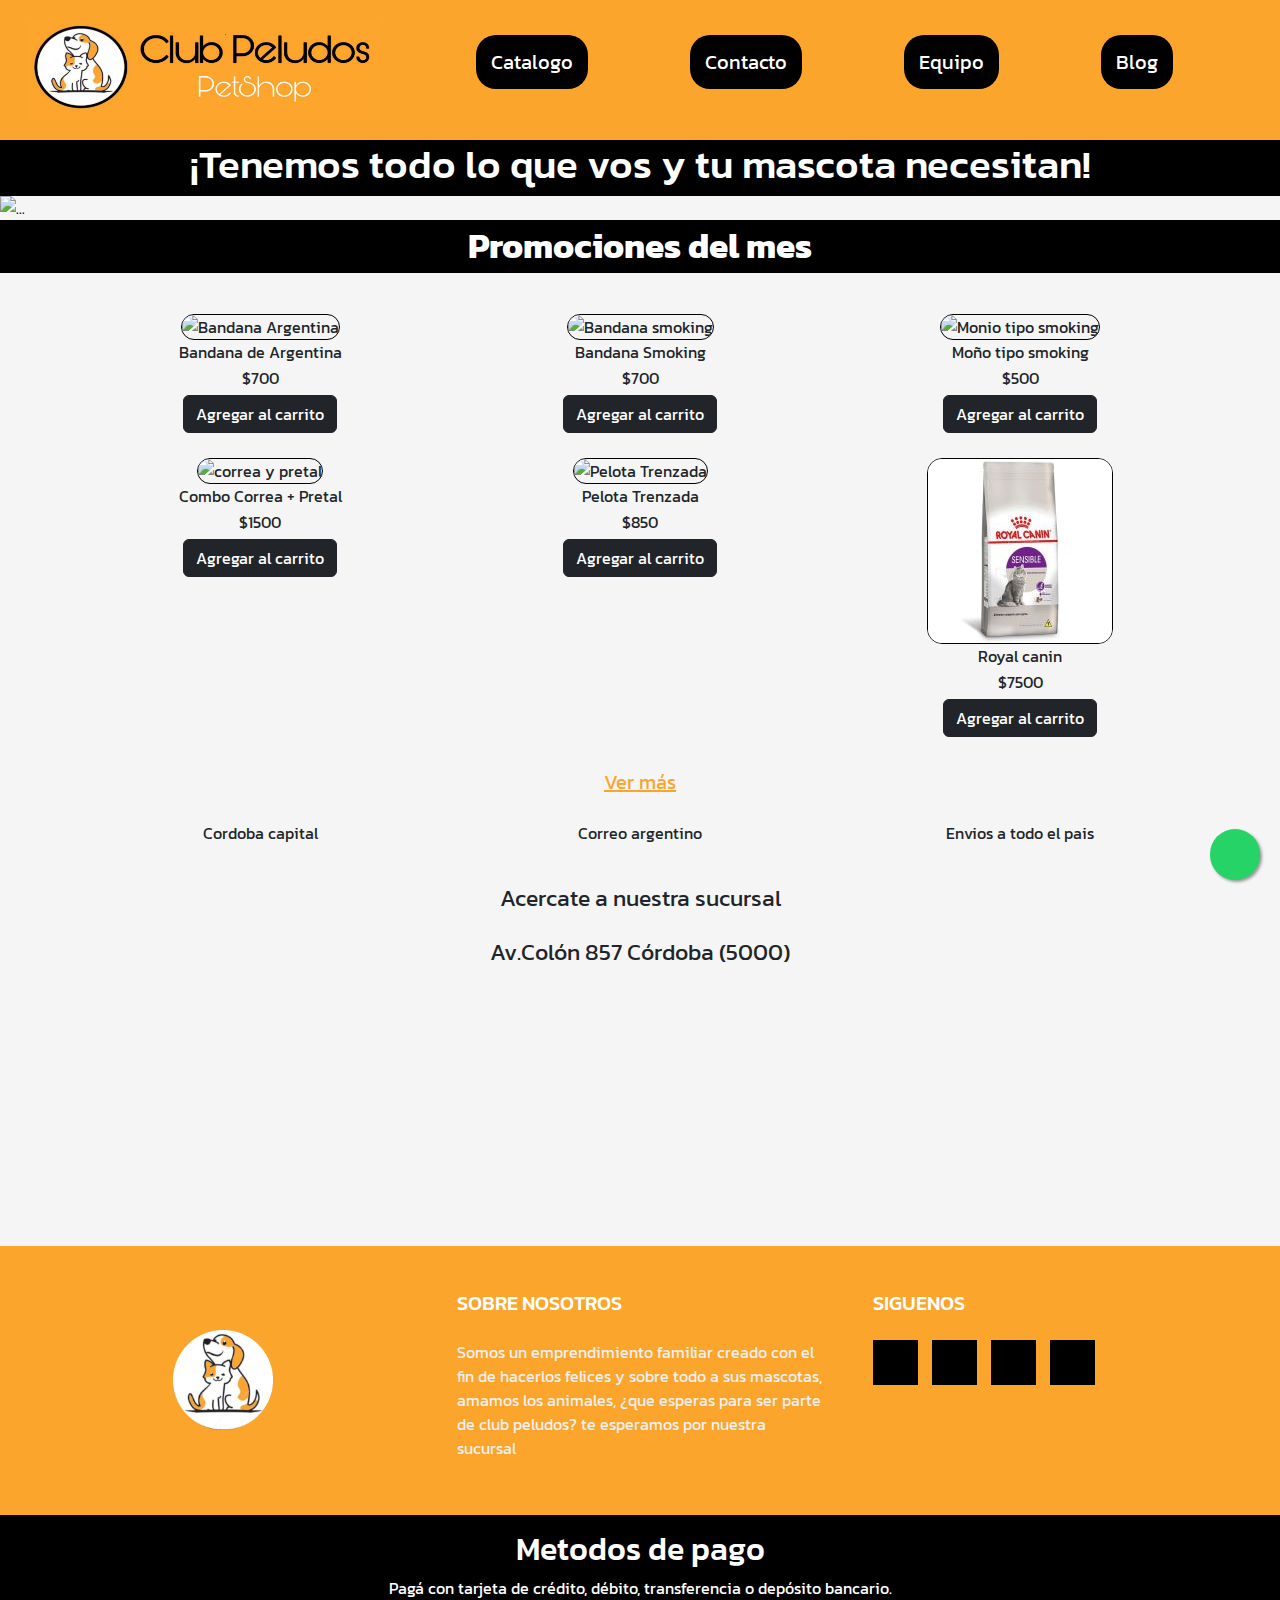
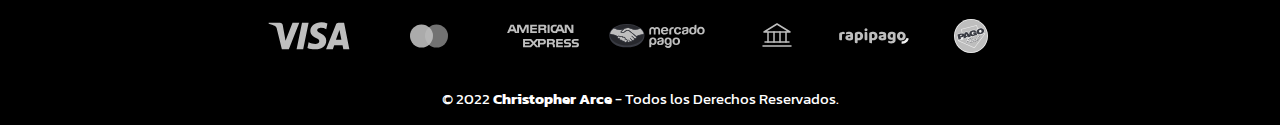
==== index.html @ fea06737 "se modificaron caracteristicas en del blog especificamente fotos blog y se alinearon h3 p y fotos" ====
<!DOCTYPE html>
<html lang="en">

<head>
    <meta charset="UTF-8">
    <meta http-equiv="X-UA-Compatible" content="IE=edge">
    <meta name="viewport" content="width=device-width, initial-scale=1.0">
    <title>ClubPeludos</title>
    <link rel="shortcut icon" href="../imagenes/clubpeludosmini.png">
    <link rel="preconnect" href="https://fonts.googleapis.com">
    <link rel="preconnect" href="https://fonts.gstatic.com" crossorigin>
    <link href="https://fonts.googleapis.com/css2?family=Bebas+Neue&family=Kanit&display=swap" rel="stylesheet">
    <!--boostrap css-->
    <link href="https://cdn.jsdelivr.net/npm/bootstrap@5.2.2/dist/css/bootstrap.min.css" rel="stylesheet"
        integrity="sha38-Zenh87qX5JnK2Jl0vWa8Ck2rdkQ2Bzep5IDxbcnCeuOxjzrPF/et3URy9Bv1WTRi" crossorigin="anonymous">
    <!--boostrap js-->
    <script src="https://cdn.jsdelivr.net/npm/bootstrap@5.2.2/dist/js/bootstrap.bundle.min.js"
        integrity="sha38-OERcA2EqjJCMA+/3y+gxIOqMEjwtxJY7qPCqsdltbNJuaOe923+mo//f6V8Qbsw3"
        crossorigin="anonymous"></script>
    <script src="https://kit.fontawesome.com/eb496ab1a0.js" crossorigin="anonymous"></script>
    <!-- <link rel="stylesheet" href="./bootstrap-5.2.2-dist/css/style.css"> -->
    <!-- <link rel="stylesheet" href="./proyecto/css/styles.css"> -->
    <link rel="stylesheet" href="./sass/main.css">
</head>

<body>
    <section class="contenedor-gral">
        <header id="header">
            <div class="header-logo">
                <img src="./imagenes/ClubPeludosLogo.jpg" width='350px' height="100px" alt="portada">
            </div>
            <nav class="header-menu">
                <ul>
                    <li><a href="./proyecto/catalogo.html">Catalogo</a></li>
                    <li><a href="./proyecto/contacto.html">Contacto</a></li>
                    <li><a href="./proyecto/equipo.html">Equipo</a></li>
                    <li><a href="./proyecto/blog.html">Blog</a></li>
                </ul>
            </nav>

        </header>
        <div class="h-index">
        <h1 class="h1-header ">¡Tenemos todo lo que vos y tu mascota necesitan!</h1>
        </div>
        <div id="carouselExampleSlidesOnly" class="carousel slide" data-bs-ride="carousel">
            <div class="carousel-inner">
                <div class="carousel-item active">
                    <img src="./imagenes/portada 1 actualizada.jpg" class="d-block w-100" alt="...">
                </div>
                <div class="carousel-item">
                    <img src="./imagenes/PORTADA 3 .jpg" class="d-block w-100" alt="...">
                </div>
                <div class="carousel-item">
                    <img src="./imagenes/ultima imagen.jpg" class="d-block w-100" alt="...">
                </div>
            </div>
        </div>
        <div class="p-index">
        <p class="parrafo-index">Promociones del mes</p>
        </div>
        <div class="galeria">
            <div class="container text-center">
                <div class="row">
                    <div class="col-md-4">
                        <img src="./imagenes/BandanaArgentina.jpg" alt="Bandana Argentina">
                        <p class="nombreProducto">Bandana de Argentina</p>
                        <span>
                            <p class="precio">$700</p>
                        </span>
                        <Agregar al carrito class="btn btn-dark" type="submit">Agregar al carrito</Agregar al carrito>
                    </div>
                    <div class="col-md-4">
                        <img src="./imagenes/BandanaSmoking.jpg" alt="Bandana smoking">
                        <p class="nombreProducto">Bandana Smoking</p>
                        <span>
                            <p class="precio">$700</p>
                        </span>
                        <Agregar al carrito class="btn btn-dark" type="submit">Agregar al carrito</Agregar al carrito>
                    </div>
                    <div class="col-md-4">
                        <img src="./imagenes/monioBlanco.jpg" alt="Monio tipo smoking">
                        <p class="nombreProducto">Moño tipo smoking </p>
                        <span>
                            <p class="precio">$500</p>
                        </span>
                        <Agregar al carrito class="btn btn-dark" type="submit">Agregar al carrito</Agregar al carrito>
                    </div>
                </div>
            </div>
            <div class="container text-center">
                <div class="row">
                    <div class="col-md-4">
                        <img src="./imagenes/CorreaPretal.jpg" alt="correa y pretal">
                        <p class="nombreProducto">Combo Correa + Pretal</p>
                        <span>
                            <p class="precio">$1500</p>
                        </span>
                        <Agregar al carrito class="btn btn-dark" type="submit">Agregar al carrito</Agregar al carrito>
                    </div>
                    <div class="col-md-4">
                        <img src="./imagenes/PelotaTrenzada.JPG" alt="Pelota Trenzada">
                        <p class="nombreProducto">Pelota Trenzada</p>
                        <span>
                            <p class="precio">$850
                                
                            </p>
                        </span>
                        <Agregar al carrito class="btn btn-dark" type="submit">Agregar al carrito</Agregar al carrito>
                    </div>
                    <div class="col-md-4">
                        <img src="./imagenes/royalGato.jpg" alt="comida gato">
                        <p class="nombreProducto">Royal canin</p>
                        <span>
                            <p class="precio">$7500</p>
                        </span>
                        <Agregar al carrito class="btn btn-dark" type="submit">Agregar al carrito</Agregar al carrito>
                    </div>
                </div>
            </div>
        </div>
        <div class="ver-mas">
            <a href="#">Ver más</a>
        </div>
        <div class="galeria2">
            <div class="container text-center">
                <div class="row">
                    <div class="col-md-4">
                        <img src="./imagenes/ubicacion.png" alt="" width="30%">
                        <p>Cordoba capital</p>
                    </div>
                    <div class="col-md-4">
                        <img src="./imagenes/camioncito.png" alt="" width="30%">
                        <p>Correo argentino</p>
                    </div>
                    <div class="col-md-4">
                        <img src="./imagenes/cajitas.png" alt="" width="30%">
                        <p>Envios a todo el pais</p>
                    </div>
                </div>
            </div>
        </div>
        <div class="direccionLocal">
            <p class="acercate">Acercate a nuestra sucursal </p>
        <p class="direccion">Av.Colón 857 Córdoba (5000)</p>    
        </div>
        
        <div class="iframe-h">
        <iframe
            src="https://www.google.com/maps/embed?pb=!1m18!1m12!1m3!1d305.1890326377!2d-6.1971886851588!3d-31.1002330308622!2m3!1f0!2f0!3f0!3m2!1i102!2i768!f13.1!3m3!1m2!1s0x932987e1bfb0b19%3A0x3953ce7c27af06!2sAv.%20Col%C3%B3n%20857%2C%20X5000%20C%C3%B3rdoba!5e0!3m2!1ses!2sar!v16671850521!5m2!1ses!2sar"
            width="300" height="250" style="border:0;" allowfullscreen="" loading="lazy"
            referrerpolicy="no-referrer-when-downgrade">
        </iframe>
        </div>
        <link rel="stylesheet" href="https://maxcdn.bootstrapcdn.com/font-awesome/.5.0/css/font-awesome.min.css">
        <a href="https://api.whatsapp.com/send?phone=543516744281&text=Hola%21%20Quisiera%20m%C3%A1s%20informaci%C3%B3n%20sobre%20sus%20productos."
            class="whatsapp" target="_blank">
            <i class="fa fa-whatsapp mi-whatsapp"></i>
        </a>
        <footer class="pie-pagina">
            <div class="grupo-1">
                <div class="box">
                    <figure>
                        <a href="#">
                            <img src="./imagenes/clubpeludosmini.png" alt="Logo de Club Peludos">
                        </a>
                    </figure>
                </div>
                <div class="box">
                    <h2>SOBRE NOSOTROS</h2>
                    <p>Somos un emprendimiento familiar creado con el fin de hacerlos felices y sobre todo a sus
                        mascotas, amamos los animales, ¿que esperas para ser parte de club peludos? te esperamos por
                        nuestra sucursal</p>
                </div>
                <div class="box">
                    <h2>SIGUENOS</h2>
                    <div class="red-social">
                        <a href="#" class="fa fa-facebook"></a>
                        <a href="https://www.instagram.com/clubpeludospetshop/" class="fa fa-instagram"
                            target="_blank"></a>
                        <a href="#" class="fa fa-twitter"></a>
                        <a href="#" class="fa fa-youtube"></a>
                    </div>
                </div>
            </div>
            <div class="grupo-2">
                <div class="box">
                </div>
                <div class="box">
                    <h2>Metodos de pago</h2>
                </div>
                <div class="box">
                    <p>Pagá con tarjeta de crédito, débito, transferencia o depósito bancario.</p>
                    <div class="red-social">
                        <img src="imagenes/visa.svg" alt="visa">
                        <img src="imagenes/master.svg" alt="master">
                        <img src="imagenes/american.svg" alt='american'>
                        <img src="imagenes/MercadoPago.svg" alt="MercadoPago">
                        <img src="imagenes/bank.svg" alt="bank">
                        <img src="imagenes/Rapipago.svg" alt="rapiPago">
                        <img src="imagenes/PagoFacil.svg" alt="pagoFacil">
                    </div>
                </div>
            </div>
            <div class="grupo-2">
                <small>&copy; 2022 <b>Christopher Arce</b> - Todos los Derechos Reservados.</small>
            </div>
        </footer>
    </section>
    <script src="https://cdn.jsdelivr.net/npm/bootstrap@5.2.2/dist/js/bootstrap.bundle.min.js"
        integrity="sha38-OERcA2EqjJCMA+/3y+gxIOqMEjwtxJY7qPCqsdltbNJuaOe923+mo//f6V8Qbsw3"
        crossorigin="anonymous"></script>
</body>

</html>
---- proyecto/css/styles.css ----
* {
  margin: 0;
  padding: 0;
  box-sizing: border-box;
}

body {
  background-color: whitesmoke;
  font-family: 'Kanit', sans-serif;
}

#header {
  width: 100%;
  background-color: rgba(251, 165, 45, 1);
  padding: 10px;
  display: flex;
  justify-content: space-between;
  align-items: center;
  height: 140px;
}

#header .header-logo {
  color: wheat;
  padding: 10px 20px;
  width: 100%;
  height: auto;
}

#header .header-menu ul {
  display: flex;
  list-style: none;
}

#header .header-menu ul li a {
  text-decoration: none;
  margin: 2px 5px;
  margin-right: 120px;
  background-color: black;
  color: white;
  padding: 12px 15px;
  border-radius: 20px;
  font-size: 20px;
}

#header .header-menu ul li a:hover {
  background-color: orange;
  color: black;
}

.contenedor-gral {
  background-color: whitesmoke;
}

.h1-header {
  font-size: 45px;
  text-align: center;
  background-color: black;
  color: white;
  height: 70px;
  margin-top: 0px;
}

.h2-index {
  text-align: center;
  font-weight: bold;
  background-color: black;
  color: white;
  height: 51px;
  font-size: 30px;
  margin-top: 50px;
}

.parrafo-index {
  color: white;
  font-size: 31px;
  text-align: center;
  font-weight: bold;
  background-color: black;
}

.direccion {
  text-align: center;
  font-weight: bold;
  font-size: 23px;
  margin-top: 20px;
}

.titulo-fotos {
  width: 220px;
  margin-left: 50px;
  height: 280px;
  border: solid 2px black;
  border-radius: 5px;
  background-color: white;
}

h4 {
  color: black;
  font-size: 16px;
  font-weight: bold;
  margin: -30px;
  margin-top: -7px;
  text-align: center;
  padding: auto;
}

.ver-mas {
  text-align: center;
  margin-top: 30px;
  font-size: 20px;
}

.ver-mas a {
  color: rgba(251, 165, 45, 1);
}

h5 {
  margin-top: 15px;
  font-size: 20px;
  background-color: black;
  color: white;
  height: 35px;
}

.parrafo-footer {
  margin-top: 15px;
  font-size: 20px;
}

.produ1 {
  margin: -5px;
}

.galeria img {
  border: 1px solid black;
  border-radius: 15px;
  margin-top: 5px;
}

.descripcion {
  text-align: center;
}

.comedor-auto {
  margin-bottom: 18px;
}

.producto-bandeja {
  width: 200px;
  height: 200px;
}

iframe {
  width: 20%;
  height: auto;
  margin-left: 535px;
  align-items: center;
  margin-top: 20px;
}

.whatsapp {
  position: fixed;
  width: 50px;
  height: 51px;
  bottom: 20px;
  right: 20px;
  background-color: #25d366;
  color: #FFF;
  border-radius: 50px;
  text-align: center;
  font-size: 25px;
  box-shadow: 2px 2px 3px #999;
  z-index: 100;
}

.whatsapp:hover {
  text-decoration: none;
  color: #25d366;
  background-color: #fff;
}

.mi-whatsapp {
  margin-top: 14px;
}

.pie-pagina {
  width: 100%;
  background-color: rgba(251, 165, 45, 1);
}

.pie-pagina .grupo-1 {
  width: 100%;
  max-width: 1200px;
  margin: auto;
  display: grid;
  grid-template-columns: repeat(3, 1fr);
  grid-gap: 50px;
  padding: 45px 0px;
}

.pie-pagina .grupo-1 .box figure {
  width: 100%;
  height: 100%;
  display: flex;
  justify-content: center;
  align-items: center;
}

.pie-pagina .grupo-1 .box figure img {
  width: 100px;
}

.pie-pagina .grupo-1 .box h2 {
  color: #FFF;
  margin-bottom: 25px;
  font-size: 20px;
}

.pie-pagina .grupo-1 .box p {
  color: #efefef;
  margin-bottom: 10px;
}

.pie-pagina .grupo-1 .red-social a {
  display: inline-block;
  text-decoration: none;
  width: 45px;
  height: 45px;
  line-height: 45px;
  color: #fff;
  margin-right: 10px;
  background-color: black;
  text-align: center;
  transition: all 300ms ease;
}

.pie-pagina .grupo-1 .red-social a:hover {
  color: blueviolet;
}

.pie-pagina .grupo-2 {
  background-color: black;
  padding: 15px 10px;
  text-align: center;
  color: #fff;
}

.pie-pagina .grupo-2 small {
  font-size: 15px;
}

@media screen and (max-width:800px) {
  .pie-pagina .grupo-1 {
    width: 90%;
    grid-template-columns: repeat(1, 1fr);
    grid-gap: 30px;
    padding: 35px 0px;
  }
}

/*contacto css*/


.titulo-principal__header {
  font-size: 40px;
  text-align: center;
  color: white;
  margin-bottom: 10px;
}

.texto-secundario {
  font-size: 25px;
  text-align: center;
  margin-left: 55px;
  margin-bottom: 5px;
  text-align: center;
}

h1.animate__animated .animate__backInDown {
  font-size: 45px;
}

label {
  margin-left: 100px;
  text-align: center;
}

.numero-telefono {
  margin-left: 15px;
}

.dudas-contacto {
  margin-left: 25px;
}

.form label {
  font-size: 20px;
  font-family: 'Lucida Sans', 'Lucida Sans Regular', 'Lucida Grande', 'Lucida Sans Unicode', Geneva, Verdana, sans-serif;
  font-weight: bold;
  display: block;
  margin-bottom: .3rem;
}

.form input[type="submit"] {
  border-radius: 3px;
  background-color: black;
  padding: 0.1;
  color: rgba(255, 255, 255, 1);
  font-weight: bold;
  cursor: pointer;
  width: 120px;
  font-size: 20px;
  margin-left: 620px;
}

.form input:not([type="submit"]) {
  background-color: transparent;
  padding: .5rem;
  border-radius: 5px;
  border: 1px solid black;
  margin-bottom: 1rem;
  color: black;
  font-size: 20px;
  width: 220px;
  margin-left: 570px;

}

.dudasFormu .DudasForm {
  transition: 3s;
}

.dudasFormu .DudasForm:focus {
  width: 220px;
  height: 110px;
  width: 260px;
}

.nombreContacto {
  margin-left: 0px;
}

/*responsive de contacto mobile*/
@media (max-width:479px) {
  .texto-secundario{
    text-align: center;
    margin: 0 auto;
  }
}

@media (max-width:479px) {
  .titulo-principal__header {
    font-size: 25px;
    height: 28px;
  }
}

/*Css de catalogo*/
#header .header-menu2 ul {
  display: flex;
  list-style: none;
}

#header .header-menu2 ul li a {
  text-decoration: none;
  margin: 1px 5px;
  margin-right: 100px;
  background-color: black;
  color: white;
  padding: 12px 15px;
  border-radius: 20px;
  font-size: 20px;
}

#header .header-menu2 ul li a:hover {
  background-color: orange;
  color: black;
}

.textoCatalogo {
  font-family: 'Lucida Sans', 'Lucida Sans Regular', 'Lucida Grande', 'Lucida Sans Unicode', Geneva, Verdana, sans-serif;
  text-align: center;
  font-size: 35px;
  display: block;
  background-color: black;
  margin-bottom: 10px;
}

table,
th,
td {
  border: 1px solid black;
  border-collapse: collapse;
  margin-left: 355px;
}

table {
  width: 50%;
}

td {
  font-family: 'Lucida Sans', 'Lucida Sans Regular', 'Lucida Grande', 'Lucida Sans Unicode', Geneva, Verdana, sans-serif
}

th,
td {
  font-size: 20px;
  padding: 10px;
}

th {
  background-color: rgba(251, 165, 45, 1);
  text-align: center;
}

.bozal {
  width: 150px;
}

.pretal {
  width: 150px;
}

.hueso {
  width: 150px;
}

.pelota {
  width: 150px;
}

.juguetenudo {
  width: 150px;
}

.transportadora {
  width: 150px;
}

.comedor {
  width: 150px;
}

.comedor-automatico {
  width: 150px;
}

.bandeja {
  width: 150px;
}

.cepillogato {
  width: 150px;
}

.Shampoo {
  width: 150px;
}

.collar {
  width: 150px;
}

.pechera {
  width: 150px;
}

.mochila {
  width: 100px;
  margin-left: 25px;
}

.alimento {
  width: 150px;
}

.alimento1 {
  width: 150px;
}

.alimento2 {
  width: 130px;
}

.footerCatalogo {
  font-size: 10px;
  text-align: center;
}

/*Css de blog*/
#header .header-menu3 ul {
  display: flex;
  list-style: none;
}

#header .header-menu3 ul li a {
  text-decoration: none;
  margin: 1px 5px;
  margin-right: 100px;
  background-color: black;
  color: white;
  padding: 12px 15px;
  border-radius: 20px;
  font-size: 20px;
}

#header .header-menu3 ul li a:hover {
  background-color: orange;
  color: black;
}

h1 {
  text-align: center;
  font-size: 45px;
  background-color: black;
  color: white;
  height: 55px;
}

#galeriaBlog {
  display: grid;
  grid-template-columns: repeat(2, 1fr);
  gap: 100px;
  width: 850px;
  margin-left: 300px;
  margin-top: 40px;
}

#galeriaBlog img {
  width: 250px;
  height: 300px;
}

.fotos-blog {
  border: 2px solid black;
  border-radius: 20px;
  background-color: white;
}

.pirotecnia {
  margin-left: 55px;
}

.adaptacion {
  margin-left: 55px;
}

.viaje {
  margin-left: 55px;
}

.ansiedad {
  margin-left: 55px;
}

.bozal {
  margin-left: 40px;
}

.bozal-text {
  text-align: center;
}

.leer-mas {
  color: darkblue;
  text-align: center;
}

/*Css de equipo*/
#header .header-menu4 ul {
  display: flex;
  list-style: none;
}

#header .header-menu4 ul li a {
  text-decoration: none;
  margin: 1px 5px;
  margin-right: 100px;
  background-color: black;
  color: white;
  padding: 12px 15px;
  border-radius: 20px;
  font-size: 20px;
}

#header .header-menu4 ul li a:hover {
  background-color: orange;
  color: black;
}

.Equipo .logo__headerEquipo {
  text-align: center;
}

.titulo-equipo {
  font-size: 40px;
  text-align: center;
  color: white;
  margin-bottom: 20px;
}

.texto-equipo {
  text-align: center;
}

label {
  margin-left: 1px;
  text-align: center;
}

label {
  display: inline;
  margin-bottom: 0.5rem;
  margin-top: 1rem;
}

.form input:not([type="submit"]) {
  background-color: transparent;
  padding: 0.5rem;
  border-radius: 5px;
  border: 1px solid black;
  margin-bottom: 1rem;
  color: rgba(251, 165, 45, 1);
  font-size: 20px;
  width: 250px;
  margin-left: 560px;
}

.form input[type="submit"] {
  border-radius: 5px;
  background-color: black;
  padding: 1rem 2rem;
  color: rgba(255, 255, 255, 1);
  font-weight: bold;
  cursor: pointer;
  font-size: 20px;
  width: 125px;
  margin-left: 630px;
  margin-bottom: 10px;
}

.form label {
  font-size: 30px;
  font-family: 'Lucida Sans', 'Lucida Sans Regular', 'Lucida Grande', 'Lucida Sans Unicode', Geneva, Verdana, sans-serif;
  font-weight: bold;
  display: block;
  margin-bottom: .3rem;
  text-align: center;
}

.form {
  margin-top: 2rem;
}

.content p {
  text-align: center;
}

.content h1 {
  text-align: center;
}

input:not(.email-index) {
  display: block;
  border: none;
  width: 100%;
  font-size: 25px;
  text-align: center;
}

.regalo {
  background-color: green;
  color: white;
}

.ahorra {
  background-color: red;
  color: black;
}

/* RESPONSIVE MOBILE*/

@media (max-width:479px) {
  .contenedor-gral {
    width: 100%;
    height: auto;
  }
}

@media (max-width:479px) {
  #header {
    flex-direction: column;
    height: 50%;
  }
}

@media (max-width:479px) {
  .header-logo img {
    width: 10px;
  }
}

@media (max-width:479px) {
  #header .header-logo img {
    width: 100%;
    height: auto;
  }
}

@media (max-width:479px) {
  #header .header-menu ul li a {
    padding: 1px 10px;
    margin-right: 5px;
    font-size: 15px;
    margin-left: -2px;
  }
}
@media (min-width:856px) and (max-width:1220px) {
  #header .header-menu ul li a{
    text-decoration: none;
    margin: 2px 5px;
    background-color: black;
    color: white;
    padding: 12px 15px;
    border-radius: 20px;
    font-size: 20px;
  } 
}
@media (min-width:768px) and (max-width:856px) {
  #header .header-menu ul li a{
    text-decoration: none;
    margin: 2px 5px;
    background-color: black;
    color: white;
    padding: 12px 5px;
    border-radius: 20px;
    font-size: 20px;
  } 
}
@media (max-width:479px) {
  .h1-header {
    font-size: 17px;
    text-align: left;
    height: 39px;
    text-align: center;
  }
}

@media (max-width:479px) {
  .parrafo-index {
    font-size: 15px;
  }
}

@media (max-width:479px) {
  .galeria {
    width: 100%;
    display: grid;
    grid-template-columns: repeat(2, 1fr);
    gap: 1px;
    margin-top: 19px;
    align-items: flex;
    margin: 0 auto;
    background-color: whitesmoke;
  }
}

@media (max-width:479px) {
  .galeria2 {
    width: 100%;
    height: auto;
    display: none;

  }
}

@media (max-width:479px) {
  .galeria img {
    margin: 1px;
    align-items: center;
    border: 1px solid black;
    border-radius: 15px;

  }
}

@media (max-width:479px) {
  .galeria img {
    width: 150px;
    align-items: center;
  }
}

@media (max-width:369px) {
  .galeria img {
    margin: 1px;
    align-items: center;
    border: 1px solid black;
    border-radius: 15px;
  }
}

@media (max-width:369px) {
  .galeria img {
    width: 150px;
    align-items: center;
  }
}

.precio {
  color: black;
  background-color: yellow;
  width: 52px;
  margin: auto;
  margin-top: -18px;
}

@media (max-width:479px) {
  .btn-dark {
    width: 107px;
    height: 29px;
    margin-bottom: 6px;
    font-size: 10px;
  }
}


@media (max-width:479px) {
  .titulo-fotos {
    width: 100%;
    height: 150px;
    margin: auto;
    margin-bottom: 15px;
  }
}

@media (max-width:479px) {
  .info-foto {
    margin: 0 auto;
  }
}

@media (max-width:479px) {
  #galeria2 {
    display: grid;
    grid-template-columns: repeat(3, 1fr);
    margin-left: 30px;
    align-items: center;
  }
}

@media (max-width:479px) {
  .descripcion {
    font-size: 10px;
  }
}

@media (max-width:479px) {
  .precio-producto {
    margin-left: 5px;
    font-size: 12px;
    text-align: center;
    margin-top: -15px;
    display: block;
  }
}

@media (max-width:479px) {
  .produ {
    display: block;
    margin-top: -5px;
  }
}

@media (max-width:479px) {
  .produ1 {
    display: block;
  }
}

@media (max-width:479px) {
  .regalo {
    font-size: 10px;
  }
}

@media (max-width:479px) {
  .ahorra {
    font-size: 10px;
  }
}

@media (max-width:479px) {
  h4 {
    font-size: 12px;
    margin-top: -15px;
  }
}

@media (max-width:479px) {
  .produ2 {
    margin-top: -25px;
  }
}

@media (max-width:479px) {
  iframe {
    display: none;
  }
}

@media (max-width:479px) {
  .ig {
    margin-left: 205px;
  }
}

@media (max-width:479px) {
  .direccion {
    font-size: 15px;
    text-align: center;
  }
}

@media (max-width:479px) {
  .h2-index {
    font-size: 15px;
    height: 25px;
    background-color: transparent;
    color: black;
    text-align: center;
  }
}


@media (max-width:479px) {
  .input-index {
    background-color: transparent;
    text-align: center;
  }
}

@media (max-width:479px) and (min-width:320px) {
  .input-index {
    font-size: 15px;
    height: 20px;
    text-align: center;
  }
}

@media (max-width:479px) {
  .parrafo-footer {
    font-size: 10px;
    text-align: center;
  }
}

@media (max-width:479px) {
  footer {
    font-size: 10px;
    text-align: center;
  }
}

@media (max-width:479px) {
  footer img {
    width: 50%;
  }
}

@media (max-width:479px) {
  .fb {
    margin-top: 69px;
  }
}

@media (max-width:479px) {
  .ig {
    margin-top: 69px;
  }
}

@media (max-width:479px) {
  .titulo-fotos {
    margin-top: 15px;
    border: solid 2px black;
  }
}

@media (max-width:430px) {
  .h2-index {
    font-size: 15px;
    height: 25px;
  }
}

@media(max-width:400px) and (min-width:320px) {

  .parrafo-footer,
  .input-index,
  .footer-nombre {
    margin-left: 100px;
  }
}

@media(max-width:479px) and (min-width:320px) {
  label {
    display: none;
  }
}

@media(max-width:400px) {
  h5 {
    font-size: 10px;
    display: flex;
    text-align: center;
  }
}

@media(max-width:400px) {
  .input-index {
    margin-bottom: 55px;
    margin-right: 25px;
  }
}

@media (max-width:363px) {
  input {
    align-items: center;
    margin-left: 5px;
  }
}

@media (max-width:363px) {

  h5,
  .parrafo-footer,
  .input-index,
  .footer-nombre {
    margin-left: 0px;
  }
}

@media (max-width:363px) {
  .ig {
    align-items: center;
    margin-left: 150px;
  }
}
@media(max-width:479px){
  footer img{
width: 150px;
  }
}

/*responsive de blog mobile*/
@media (max-width:479px) and (min-width:392px) {
  #header .header-menu3 ul li a {
    margin: 1px 1px;
    padding: 5px 6px;
    font-size: 15px;
  }
}

@media (max-width:391px) {
  #header .header-menu3 ul li a {
    margin: 1px 1px;
    padding: 5px 6px;
    font-size: 15px;
  }
}

@media (max-width:479px) {
  #galeriaBlog img {
    width: 100px;
    height: 100px;
    border-radius: 25px;
  }
}

@media (max-width:479px) {
  #galeriaBlog {
    display: grid;
    grid-template-columns: repeat(2, 1fr);
    width: 439px;
    height: auto;
    gap: 1px;
    margin: 12px auto;
    width: 100%;
  }
}

@media (max-width:479px) and (min-width:392px) {
  .fotos-blog {
    width: 199px;
    height: 390px;
  }
}

@media (max-width:419px) {
  .fotos-blog {
    width: 159px;
    height: 480px;
    margin-left: 5px;
  }
}

@media (max-width:419px) {
  #galeriaBlog img {
    width: 100px;
    height: 100px;
    border-radius: 25px;
    margin-left: 28px;
  }
}

@media (max-width:419px) {
  #galeriaBlog {
    gap: 30px;
  }
}

@media (max-width:370px) {
  p {
    font-size: 16px;
  }
}

@media (max-width:370px) {
  #galeriaBlog {
    gap: 0;
  }
}

@media (max-width:370px) {
  .fotos-blog {
    margin-left: 10px;
  }
}

@media (max-width:419px) {
  #galeriaBlog {
    margin-top: 10px;
    margin-bottom: 15px;
  }
}

@media (max-width:479px) {
  h1 {
    font-size: 22px;
    height: 25px;
  }
}

/*Responsive para tablet index*/
@media (min-width: 479px) and (max-width: 768px) {
  .contenedor-gral {
    width: 768px;
    height: auto;
  }
}

@media (min-width: 479px) and (max-width: 768px) {
  #header {
    flex-direction: column;
    height: 50%;
  }
}

@media (min-width: 479px) and (max-width: 768px) {
  .header-logo img {
    width: 100%;
  }
}

@media (min-width: 479px) and (max-width: 768px) {
  #header .header-logo img {
    width: 100%;
    height: auto;
  }
}

@media (min-width: 479px) and (max-width: 768px) {
  #header .header-menu ul li a {
    padding: 1px 20px;
    margin-right: 45px;
    font-size: 25px;
    margin-left: -2px;
  }
}

@media (min-width: 479px) and (max-width: 768px) {
  .h1-header {
    font-size: 30px;
    text-align: left;
    height: 38px;
    text-align: center;
  }
}

@media (min-width: 479px) and (max-width: 768px) {
  .parrafo-index {
    font-size: 25px;
  }
}

@media (min-width: 479px) and (max-width: 768px) {
  #galeria {
    width: 50%;
    display: grid;
    grid-template-columns: repeat(3, 1fr);
    gap: 80px;
    margin-top: 19px;
    align-items: center;
    margin-left: 25px;
  }
}

@media (min-width: 479px) and (max-width: 768px) {
  #galeria img {
    margin: 18px;
    align-items: center;
    width: 100px;
    margin-left: 35px;
  }
}

@media (min-width: 479px) and (max-width: 768px) {
  #galeria img {
    width: 80px;
    margin-top: -2px;
    align-items: center;

  }
}

@media (min-width: 479px) and (max-width: 768px) {
  .titulo-fotos {
    width: 180px;
    height: 250px;
    margin-left: 40px;
    margin: 0 auto;
  }
}

@media (min-width: 479px) and (max-width: 768px) {
  #galeria2 img {
    width: 70px;
  }
}

@media (min-width: 479px) and (max-width: 768px) {
  .info-foto {
    margin: 0 auto;
  }
}

@media (min-width: 479px) and (max-width: 768px) {
  #galeria2 {
    display: grid;
    grid-template-columns: repeat(3, 1fr);
    align-items: center;
    margin: 0 auto;
  }
}

@media (min-width: 479px) and (max-width: 768px) {
  .descripcion {
    font-size: 15px;
  }
}

@media (min-width: 479px) and (max-width: 768px) {
  .precio-producto {
    margin-left: 5px;
    font-size: 25px;
    text-align: center;
    margin-top: -15px;
    display: block;
  }
}

@media (min-width: 479px) and (max-width: 768px) {
  .produ {
    display: block;
    margin-top: -5px;
  }
}

@media (min-width: 479px) and (max-width: 768px) {
  .produ1 {
    display: block;
  }
}

@media (min-width: 479px) and (max-width: 768px) {
  .regalo {
    font-size: 20px;
  }
}

@media (min-width: 479px) and (max-width: 768px) {
  .ahorra {
    font-size: 20px;
  }
}

@media (min-width: 479px) and (max-width: 768px) {
  h4 {
    font-size: 17px;
    margin-top: -15px;
  }
}

@media (min-width: 479px) and (max-width: 768px) {
  .produ2 {
    margin-top: -25px;
  }
}


@media (min-width: 479px) and (max-width: 768px) {
  .ig {
    margin-left: 325px;
  }
}

@media (min-width: 479px) and (max-width: 768px) {
  .direccion {
    font-size: 19px;
    text-align: center;
  }
}

@media (min-width: 479px) and (max-width: 768px) {
  .h2-index {
    font-size: 25px;
    height: 100%;
    background-color: transparent;
    color: black;
    text-align: center;
    margin: 2 auto;
  }
}

@media (min-width: 479px) and (max-width: 768px) {
  h5 {
    font-size: 22px;
    height: 20px;
    background-color: transparent;
    color: black;
    text-align: center;
    margin-left: 00px;
  }
}

@media (min-width: 479px) and (max-width: 768px) {
  .input-index {
    font-size: 19px;
    height: 20px;
    background-color: transparent;
  }
}

@media (min-width: 479px) and (max-width: 768px) {
  .parrafo-footer {
    font-size: 10px;
    text-align: center;
  }
}

@media (min-width: 479px) and (max-width: 768px) {
  footer {
    font-size: 10px;
    text-align: center;
  }
}

@media (min-width: 479px) and (max-width: 768px) {
  p.footer-nombre {
    font-size: 15px;
  }
}

@media (min-width: 479px) and (max-width: 768px) {
  footer img {
    width: 20%;
  }
}
@media (max-width: 479px) {
  footer img {
    width: 15%;
  }
}

@media (min-width: 479px) and (max-width: 768px) {
  .titulo-fotos {
    margin-top: 15px;
    border: solid 2px black;
  }
}

@media (min-width: 479px) and (max-width: 768px) {
  iframe {
    margin-left: 300px;
  }
}

/*responsive tablet de blog*/
@media (min-width: 479px) and (max-width: 768px) {
  #header .header-menu3 ul li a {
    margin: 1px 15px;
    padding: 5px 6px;
    font-size: 25px;
  }
}

@media (min-width: 479px) and (max-width: 768px) {
  #galeriaBlog img {
    width: 100px;
    height: 100px;
  }
}

@media (min-width: 479px) and (max-width: 768px) {
  #galeriaBlog {
    display: grid;
    grid-template-columns: repeat(2, 1fr);
    width: 439px;
    gap: 100px;
    margin: 12px auto;
  }
}

@media (min-width: 479px) and (max-width: 768px) {
  .fotos-blog {
    width: 210px;
    height: 390px;
  }
}

@media (min-width: 479px) and (max-width: 768px) {
  h1 {
    font-size: 22px;
    height: 22px;
  }
}

/*responsive de contacto y equipo*/
@media (max-width:479px) {
  #header .header-menu4 ul li a {
    text-decoration: none;
    margin: 1px 5px;
    margin-right: 5px;
    background-color: black;
    color: white;
    padding: 1px 1px;
    border-radius: 8px;
    font-size: 20px;
  }
}

@media (max-width:395px) {
  #header .header-menu4 ul li a {
    text-decoration: none;
    margin: 0 auto;
    background-color: black;
    color: white;
    padding: 5px 15px;
    border-radius: 8px;
    font-size: 13px;
  }
}
@media (max-width:353px) {
  #header .header-menu4 ul li a {
    text-decoration: none;
    margin: 0 auto;
    background-color: black;
    color: white;
    padding: 5px 10px;
    border-radius: 8px;
    font-size: 12px;
  }
}
@media (max-width:301px) {
  #header .header-menu4 ul li a {
    text-decoration: none;
    margin: 0 auto;
    background-color: black;
    color: white;
    padding: 5px 10px;
    border-radius: 8px;
    font-size: 10px;
  }
}

@media (max-width:479px) {
  .form label {
    font-size: 20px;
  }
}

@media (max-width:479px) {
  .titulo-equipo {
    font-size: 20px;
  }
}

@media (max-width:304px) {
  .titulo-equipo {
    font-size: 15px;
  }
}

@media (max-width:228px) {
  .titulo-equipo {
    font-size: 12px;
    height: 12px;
  }
}

@media (max-width:479px) {
  .texto-equipo {
    font-size: 20px;
  }
}

@media (max-width:479px) {
  #header .logo__header img {
    width: 100%;
    height: auto;
  }
}

@media (max-width:479px) {
  .form input:not([type="submit"]) {
    margin: 0px auto;
    width: 175px;
    height: 35px;
    font-size: 10px;
    margin-bottom: 10px;
  }
}

@media (max-width:479px) {
  .form input[type="submit"] {
    margin: 0px auto;
    width: 102px;
    font-size: 10px;
    margin-bottom: 10px;
  }
}
/*Responsive mobile de catalogo*/
@media (max-width:479px){
  .textoCatalogo{
    height: auto;
  }
}
@media (max-width:479px){
  table{
 height: auto;
 margin: 0 auto;   
  }
}
@media (max-width:479px){
  th,td{
 font-size: 26px;
 padding: 0 ;
  }
}
@media (max-width:454px){
  th,td{
 font-size: 22px;
 padding: 0 ;
  }
}
@media (max-width:382px){
  th,td{
 font-size: 20px;
 padding: 0 ;
  }
}
@media (max-width:353px){
  th,td{
 font-size: 15px;
 padding: 0 ;
  }
}
@media (max-width:276px){
  td{
    font-size: 10px;
  }
}
@media (max-width:479px){
  .celdas{
width: 100%;
height: auto;   
  }
}
@media (max-width:479px){
  .celdas img{
    width: 52px;
  }
}
@media (max-width:276px){
  .celdas img{
    width: 40px;
  }
}
---- sass/main.css ----
* {
  margin: 0;
  padding: 0;
  box-sizing: border-box;
}

/*contacto css*/
.titulo-principal__header {
  font-size: 40px;
  text-align: center;
  color: white;
  margin-bottom: 10px;
}

.texto-secundario {
  font-size: 25px;
  text-align: center;
  margin-left: 55px;
  margin-bottom: 5px;
  text-align: center;
}

label {
  margin-left: 100px;
  text-align: center;
}

.numero-telefono {
  margin-left: 15px;
}

.dudas-contacto {
  margin-left: 25px;
}

.form label {
  font-size: 20px;
  font-family: "Lucida Sans", "Lucida Sans Regular", "Lucida Grande", "Lucida Sans Unicode", Geneva, Verdana, sans-serif;
  font-weight: bold;
  display: block;
  margin-bottom: 0.3rem;
}

.form input[type=submit] {
  border-radius: 3px;
  background-color: black;
  padding: 0.1;
  color: rgb(255, 255, 255);
  font-weight: bold;
  cursor: pointer;
  width: 120px;
  font-size: 20px;
  margin-left: 620px;
}

.form input:not([type=submit]) {
  background-color: transparent;
  padding: 0.5rem;
  border-radius: 5px;
  border: 1px solid black;
  margin-bottom: 1rem;
  color: black;
  font-size: 20px;
  width: 220px;
  margin-left: 570px;
}

.dudasFormu .DudasForm {
  transition: 3s;
}

.dudasFormu .DudasForm:focus {
  width: 220px;
  height: 110px;
  width: 260px;
}

.nombreContacto {
  margin-left: 0px;
}

#header .header-menu4 ul {
  display: flex;
  list-style: none;
}

#header .header-menu4 ul li a {
  text-decoration: none;
  margin: 1px 5px;
  margin-right: 100px;
  background-color: black;
  color: white;
  padding: 12px 15px;
  border-radius: 20px;
  font-size: 20px;
}

#header .header-menu4 ul li a:hover {
  background-color: orange;
  color: black;
}

.Equipo .logo__headerEquipo {
  text-align: center;
}

.h-equipo {
  display: flex;
  justify-content: center;
  font-size: 40px;
  text-align: center;
  color: white;
  margin-bottom: 20px;
}

.texto-equipo {
  text-align: center;
}

.formularioEquipo form input label {
  display: flex;
  justify-content: center;
}
.formularioEquipo form input label input:not([type=submit]) {
  background-color: transparent;
  padding: 0.5rem;
  border-radius: 5px;
  border: 1px solid black;
  margin-bottom: 1rem;
  color: rgb(251, 165, 45);
  font-size: 20px;
  width: 250px;
  margin-left: 560px;
}
.formularioEquipo form input label input[type=submit] {
  border-radius: 5px;
  background-color: black;
  padding: 1rem 2rem;
  color: rgb(255, 255, 255);
  font-weight: bold;
  cursor: pointer;
  font-size: 20px;
  width: 125px;
  margin-left: 630px;
  margin-bottom: 10px;
}
.formularioEquipo form input label label {
  font-size: 30px;
  font-family: "Lucida Sans", "Lucida Sans Regular", "Lucida Grande", "Lucida Sans Unicode", Geneva, Verdana, sans-serif;
  font-weight: bold;
  display: block;
  margin-bottom: 0.3rem;
  text-align: center;
}

label {
  margin-left: 1px;
}

.content p {
  text-align: center;
}

.content h1 {
  text-align: center;
}

input:not(.email-index) {
  display: block;
  border: none;
  width: 100%;
  font-size: 25px;
  text-align: center;
}

.regalo {
  background-color: green;
  color: white;
}

.ahorra {
  background-color: red;
  color: black;
}

#header .header-menu3 ul {
  display: flex;
  list-style: none;
}
#header .header-menu3 ul li a {
  text-decoration: none;
  margin: 1px 5px;
  margin-right: 100px;
  background-color: black;
  color: white;
  padding: 12px 15px;
  border-radius: 20px;
  font-size: 20px;
}
#header .header-menu3 ul li a:hover {
  background-color: orange;
  color: black;
}

h1 {
  text-align: center;
  background-color: black;
  color: white;
  height: auto;
}

#galeriaBlog {
  display: grid;
  grid-template-columns: repeat(2, auto);
  gap: 100px;
  width: 100%;
  margin-top: 40px;
}
#galeriaBlog img {
  width: 250px;
  height: 300px;
}
#galeriaBlog .fotos-blog {
  display: flex;
  flex-direction: column;
  align-items: center;
  border: 2px solid black;
  border-radius: 20px;
  background-color: white;
  margin-left: auto;
  margin-right: auto;
}
#galeriaBlog .fotos-blog h3 {
  text-align: center;
}
#galeriaBlog .fotos-blog p {
  text-align: center;
}
#galeriaBlog .fotos-blog .bozal-text {
  text-align: center;
}
#galeriaBlog .fotos-blog .leer-mas {
  color: darkblue;
  text-align: center;
}

/*Css de catalogo*/
#header .header-menu2 ul {
  display: flex;
  list-style: none;
}

#header .header-menu2 ul li a {
  text-decoration: none;
  margin: 1px 5px;
  margin-right: 100px;
  background-color: black;
  color: white;
  padding: 12px 15px;
  border-radius: 20px;
  font-size: 20px;
}
#header .header-menu2 ul li a:hover {
  background-color: orange;
  color: black;
}

.h-catalogo h1 {
  font-family: "Lucida Sans", "Lucida Sans Regular", "Lucida Grande", "Lucida Sans Unicode", Geneva, Verdana, sans-serif;
  text-align: center;
  font-size: 35px;
  display: flex;
  justify-content: center;
  background-color: black;
  margin-bottom: 10px;
}

table {
  width: 50%;
}

table,
th,
td {
  border: 1px solid black;
  border-collapse: collapse;
  margin: 0 auto;
}

.tablas table th td {
  display: flex;
  justify-content: center;
  margin: 0 auto;
}

td {
  font-family: "Lucida Sans", "Lucida Sans Regular", "Lucida Grande", "Lucida Sans Unicode", Geneva, Verdana, sans-serif;
}

th,
td {
  font-size: 20px;
  padding: 10px;
}

th {
  background-color: rgb(251, 165, 45);
  text-align: center;
}

.bozal {
  width: 150px;
}

.pretal {
  width: 150px;
}

.hueso {
  width: 150px;
}

.pelota {
  width: 150px;
}

.juguetenudo {
  width: 150px;
}

.transportadora {
  width: 150px;
}

.comedor {
  width: 150px;
}

.comedor-automatico {
  width: 150px;
}

.bandeja {
  width: 150px;
}

.cepillogato {
  width: 150px;
}

.Shampoo {
  width: 150px;
}

.collar {
  width: 150px;
}

.pechera {
  width: 150px;
}

.mochila {
  width: 100px;
  margin-left: 25px;
}

.alimento {
  width: 150px;
}

.alimento1 {
  width: 150px;
}

.alimento2 {
  width: 130px;
}

.footerCatalogo {
  font-size: 10px;
  text-align: center;
}

body {
  background-color: whitesmoke;
  font-family: "Kanit", sans-serif;
}

.contenedor-gral {
  background-color: whitesmoke;
}

#header {
  width: 100%;
  background-color: rgb(251, 165, 45);
  padding: 10px;
  display: flex;
  justify-content: space-between;
  align-items: center;
  height: 140px;
}
#header .header-logo {
  color: wheat;
  padding: 10px 20px;
  width: 100%;
  height: auto;
}
#header .header-menu ul {
  display: flex;
  list-style: none;
}
#header .header-menu ul li a {
  text-decoration: none;
  margin: 2px 5px;
  margin-right: 97px;
  background-color: black;
  color: white;
  padding: 12px 15px;
  border-radius: 20px;
  font-size: 20px;
}
#header .header-menu ul li a:hover {
  background-color: orange;
  color: black;
}

h1 {
  background-color: black;
}

.precio {
  margin-bottom: 5px;
  margin-top: 2px;
}

.h-index {
  display: flex;
  justify-content: center;
  font-size: 45px;
  background-color: black;
  color: white;
  height: auto;
  margin-top: 0px;
}

.p-index p {
  display: flex;
  justify-content: center;
  font-weight: bold;
  background-color: black;
  color: white;
  height: auto;
  font-size: 35px;
}

.galeria img {
  border: 1px solid black;
  border-radius: 15px;
  margin-top: 25px;
}

.titulo-fotos {
  width: 220px;
  margin-left: 50px;
  height: 280px;
  border: solid 2px black;
  border-radius: 5px;
  background-color: white;
}

.ver-mas {
  display: flex;
  justify-content: center;
  margin-top: 30px;
  font-size: 20px;
}
.ver-mas a {
  color: rgb(251, 165, 45);
}

.descripcion {
  text-align: center;
}

.produ1 {
  margin: -5px;
}

.nombreProducto {
  margin-bottom: 0;
}

.acercate h3 {
  display: flex;
  justify-content: center;
  font-size: 23px;
  margin-top: 20px;
}

.direccionLocal p {
  display: flex;
  justify-content: center;
  font-size: 23px;
  margin-top: 20px;
}

.iframe-h {
  display: flex;
  justify-content: center;
  width: 20%;
  height: auto;
  margin-top: 20px;
  margin: 0 auto;
  margin-bottom: 10px;
}

.pie-pagina {
  width: 100%;
  background-color: rgb(251, 165, 45);
}
.pie-pagina .grupo-1 {
  width: 100%;
  max-width: 1200px;
  margin: auto;
  display: grid;
  grid-template-columns: repeat(3, 1fr);
  grid-gap: 50px;
  padding: 45px 0px;
}
.pie-pagina .grupo-1 .box figure {
  width: 100%;
  height: 100%;
  display: flex;
  justify-content: center;
  align-items: center;
}
.pie-pagina .grupo-1 .box figure img {
  width: 100px;
}
.pie-pagina .grupo-1 .box h2 {
  color: #FFF;
  margin-bottom: 25px;
  font-size: 20px;
}
.pie-pagina .grupo-1 .box p {
  color: #efefef;
  margin-bottom: 10px;
}
.pie-pagina .grupo-1 .red-social a {
  display: inline-block;
  text-decoration: none;
  width: 45px;
  height: 45px;
  line-height: 45px;
  color: #fff;
  margin-right: 10px;
  background-color: black;
  text-align: center;
  transition: all 300ms ease;
}
.pie-pagina .grupo-1 .red-social a:hover {
  color: blueviolet;
}
.pie-pagina .grupo-2 {
  background-color: black;
  padding: 15px 10px;
  text-align: center;
  color: #fff;
}
.pie-pagina .grupo-2 small {
  font-size: 15px;
}

.whatsapp {
  position: fixed;
  width: 50px;
  height: 51px;
  bottom: 20px;
  right: 20px;
  background-color: #25d366;
  color: #FFF;
  border-radius: 50px;
  text-align: center;
  font-size: 25px;
  box-shadow: 2px 2px 3px #999;
  z-index: 100;
}
.whatsapp .whatsapp:hover {
  text-decoration: none;
  color: #25d366;
  background-color: #fff;
}
.whatsapp .mi-whatsapp {
  margin-top: 14px;
}

@media (max-width: 576px) {
  .contenedor-gral {
    width: 100%;
    height: auto;
  }
  #header {
    flex-direction: column;
    height: 50%;
  }
  #header .header-logo img {
    width: 100%;
    height: auto;
  }
  #header .header-menu ul li a {
    padding: 1px 10px;
    margin-right: 5px;
    font-size: 15px;
    margin-left: -2px;
  }
  .texto-secundario {
    text-align: center;
    margin: 0 auto;
  }
  .titulo-principal__header {
    font-size: 25px;
    height: 28px;
  }
  .h-index h1 {
    display: flex;
    justify-content: center;
    font-size: 22px;
    height: auto;
  }
  .p-index p {
    font-size: 20px;
  }
  .galeria {
    width: 100%;
    display: grid;
    grid-template-columns: repeat(2, 1fr);
    gap: 1px;
    margin-top: 19px;
    align-items: flex;
    margin: 0 auto;
    background-color: whitesmoke;
  }
  .galeria2 {
    width: 100%;
    height: auto;
    display: none;
  }
  .galeria img {
    margin: 1px;
    align-items: center;
    border: 1px solid black;
    border-radius: 15px;
  }
  .galeria img {
    width: 150px;
    align-items: center;
  }
  .btn-dark {
    width: 107px;
    height: 29px;
    margin-bottom: 6px;
    font-size: 10px;
  }
  .titulo-fotos {
    width: 100%;
    height: 150px;
    margin: auto;
    margin-bottom: 15px;
  }
  .info-foto {
    margin: 0 auto;
  }
  #galeria2 {
    display: grid;
    grid-template-columns: repeat(3, 1fr);
    margin-left: 30px;
    align-items: center;
  }
  .descripcion {
    font-size: 10px;
  }
  .precio-producto {
    margin-left: 5px;
    font-size: 12px;
    text-align: center;
    margin-top: -15px;
    display: block;
  }
  .produ {
    display: block;
    margin-top: -5px;
  }
  .produ1 {
    display: block;
  }
  .regalo {
    font-size: 10px;
  }
  .ahorra {
    font-size: 10px;
  }
  .produ2 {
    margin-top: -25px;
  }
  .iframe-h {
    display: flex;
    justify-content: center;
    margin: 0 auto;
    height: auto;
    width: 40%;
    margin-bottom: 10px;
  }
  .direccion {
    font-size: 15px;
    text-align: center;
  }
  .input-index {
    background-color: transparent;
    text-align: center;
  }
  .parrafo-footer {
    font-size: 10px;
    text-align: center;
  }
  footer {
    font-size: 10px;
    text-align: center;
  }
  footer img {
    width: 50%;
  }
  .titulo-fotos {
    margin-top: 15px;
    border: solid 2px black;
  }
  .fotos-blog {
    width: 90%;
    height: 300px;
    margin-bottom: 30px;
  }
  #galeriaBlog img {
    width: 100px;
    height: 100px;
    border-radius: 25px;
    gap: 30px;
  }
  #galeriaBlog {
    display: grid;
    grid-template-columns: repeat(1, 1fr);
    width: 439px;
    height: auto;
    gap: 1px;
    margin: 12px auto;
    width: 100%;
  }
  footer img {
    width: 15%;
  }
  /*equipo*/
  #header .header-menu4 ul li a {
    text-decoration: none;
    margin: 1px 3px;
    margin-right: 5px;
    background-color: black;
    color: white;
    padding: 5px 1px;
    border-radius: 8px;
    font-size: 20px;
  }
  .form label {
    font-size: 20px;
  }
  .h-equipo h1 {
    display: flex;
    justify-content: center;
    height: auto;
    font-size: 25px;
    width: 100%;
  }
  .h2-equipo h2 {
    display: flex;
    justify-content: center;
    font-size: 20px;
  }
  #header .logo__header img {
    width: 100%;
    height: auto;
  }
  .form input:not([type=submit]) {
    margin: 0px auto;
    width: 175px;
    height: 35px;
    font-size: 10px;
    margin-bottom: 10px;
  }
  .form input[type=submit] {
    margin: 0px auto;
    width: 110px;
    font-size: 23px;
    margin-bottom: 10px;
  }
  .h-catalogo h1 {
    height: auto;
  }
  table {
    height: auto;
    margin: 0 auto;
  }
  th,
td {
    font-size: 26px;
    padding: 0;
  }
  .celdas {
    width: 100%;
    height: auto;
  }
  .celdas img {
    width: 52px;
  }
  /*Blog*/
  #header .header-menu3 ul li a {
    margin: 1px 1px;
    padding: 5px 6px;
    font-size: 20px;
  }
}
@media (min-width: 465px) and (max-width: 576px) {
  .fotos-blog {
    width: 90%;
    height: 254px;
    margin-bottom: 30px;
    text-align: center;
  }
}
@media (min-width: 576px) and (max-width: 1440px) {
  .form input:not([type=submit]) {
    margin: 0px auto;
    width: 175px;
    height: 35px;
    font-size: 10px;
    margin-bottom: 10px;
  }
  .h-equipo h1 {
    display: flex;
    justify-content: center;
    height: auto;
    font-size: 37px;
    width: 100%;
  }
  .form input[type=submit] {
    margin: 0px auto;
    width: 110px;
    font-size: 23px;
    margin-bottom: 10px;
  }
}
@media (min-width: 856px) and (max-width: 1220px) {
  #header .header-menu ul li a {
    text-decoration: none;
    margin: 2px 5px;
    background-color: black;
    color: white;
    padding: 12px 15px;
    border-radius: 20px;
    font-size: 20px;
  }
}
@media (min-width: 768px) and (max-width: 856px) {
  #header .header-menu ul li a {
    text-decoration: none;
    margin: 2px 3px;
    background-color: black;
    color: white;
    padding: 12px 5px;
    border-radius: 20px;
    font-size: 20px;
  }
}
@media (max-width: 369px) {
  .galeria img {
    margin: 1px;
    align-items: center;
    border: 1px solid black;
    border-radius: 15px;
  }
  .galeria img {
    width: 150px;
    align-items: center;
  }
}
@media (max-width: 479px) and (min-width: 320px) {
  .input-index {
    font-size: 15px;
    height: 20px;
    text-align: center;
  }
  label {
    display: none;
  }
}
@media (max-width: 430px) {
  .h2-index {
    font-size: 15px;
    height: 25px;
  }
}
@media (max-width: 400px) and (min-width: 320px) {
  .parrafo-footer,
.input-index,
.footer-nombre {
    margin-left: 100px;
  }
}
@media (max-width: 400px) {
  h5 {
    font-size: 10px;
    display: flex;
    text-align: center;
  }
  .input-index {
    margin-bottom: 55px;
    margin-right: 25px;
  }
}
@media (max-width: 363px) {
  input {
    align-items: center;
    margin-left: 5px;
  }
}
@media (max-width: 391px) {
  #header .header-menu3 ul li a {
    margin: 1px 1px;
    padding: 5px 6px;
    font-size: 15px;
  }
}
@media (max-width: 370px) {
  p {
    font-size: 16px;
  }
  .fotos-blog {
    margin-left: 10px;
  }
  #galeriaBlog {
    gap: 0;
  }
}
@media (max-width: 419px) {
  #galeriaBlog {
    margin-top: 10px;
    margin-bottom: 15px;
  }
}
/*Responsive para tablet */
@media (min-width: 576px) and (max-width: 768px) {
  .contenedor-gral {
    width: 768px;
    height: auto;
  }
  #header {
    flex-direction: column;
    height: 50%;
  }
  .header-logo img {
    width: 100%;
  }
  #header .header-logo img {
    width: 100%;
    height: auto;
  }
  #header .header-menu ul li a {
    padding: 1px 20px;
    margin-right: 45px;
    font-size: 25px;
    margin-left: -2px;
  }
  .h1-header {
    font-size: 30px;
    text-align: left;
    height: 38px;
    text-align: center;
  }
  .parrafo-index {
    font-size: 25px;
  }
  #galeria {
    width: 50%;
    display: grid;
    grid-template-columns: repeat(3, 1fr);
    gap: 80px;
    margin-top: 19px;
    align-items: center;
    margin-left: 25px;
  }
  #galeria img {
    margin: 18px;
    align-items: center;
    width: 100px;
    margin-left: 35px;
  }
  #galeria img {
    width: 80px;
    margin-top: -2px;
    align-items: center;
  }
  .titulo-fotos {
    width: 180px;
    height: 250px;
    margin-left: 40px;
    margin: 0 auto;
  }
  #galeria2 img {
    width: 70px;
  }
  .info-foto {
    margin: 0 auto;
  }
  #galeria2 {
    display: grid;
    grid-template-columns: repeat(3, 1fr);
    align-items: center;
    margin: 0 auto;
  }
  .descripcion {
    font-size: 15px;
  }
  .precio-producto {
    margin-left: 5px;
    font-size: 25px;
    text-align: center;
    margin-top: -15px;
    display: block;
  }
  .produ {
    display: block;
    margin-top: -5px;
  }
  .produ1 {
    display: block;
  }
  .regalo {
    font-size: 20px;
  }
  .ahorra {
    font-size: 20px;
  }
  h4 {
    font-size: 17px;
    margin-top: -15px;
  }
  .produ2 {
    margin-top: -25px;
  }
  .ig {
    margin-left: 325px;
  }
  .direccion {
    font-size: 19px;
    text-align: center;
  }
  .h2-index {
    font-size: 25px;
    height: 100%;
    background-color: transparent;
    color: black;
    text-align: center;
    margin: 2 auto;
  }
  h5 {
    font-size: 22px;
    height: 20px;
    background-color: transparent;
    color: black;
    text-align: center;
    margin-left: 0px;
  }
  .input-index {
    font-size: 19px;
    height: 20px;
    background-color: transparent;
  }
  .parrafo-footer {
    font-size: 10px;
    text-align: center;
  }
  footer {
    font-size: 10px;
    text-align: center;
  }
  p.footer-nombre {
    font-size: 15px;
  }
  footer img {
    width: 20%;
  }
  .titulo-fotos {
    margin-top: 15px;
    border: solid 2px black;
  }
  /*responsive tablet de blog*/
  #header .header-menu3 ul li a {
    margin: 1px 15px;
    padding: 5px 6px;
    font-size: 25px;
  }
  #galeriaBlog img {
    width: 100px;
    height: 100px;
  }
  #galeriaBlog {
    display: grid;
    grid-template-columns: repeat(2, 1fr);
    width: 100%;
    gap: 30px;
    margin: 12px auto;
  }
  .fotos-blog {
    width: auto;
    height: 390px;
  }
  h1 {
    font-size: 22px;
    height: auto;
  }
  /*responsive de contacto y equipo*/
}
@media (max-width: 1270px) and (min-width: 868px) {
  #header .header-menu4 ul li a {
    text-decoration: none;
    margin: 0 auto;
    background-color: black;
    color: white;
    padding: 5px 15px;
    border-radius: 8px;
    font-size: 21px;
    margin-left: 10px;
  }
}
@media (max-width: 768px) and (min-width: 576px) {
  #header .header-menu4 ul li a {
    text-decoration: none;
    margin: 0 auto;
    background-color: black;
    color: white;
    padding: 5px 15px;
    border-radius: 8px;
    font-size: 17px;
    margin-left: 16px;
  }
}
@media (max-width: 868px) and (min-width: 768px) {
  #header .header-menu4 ul li a {
    text-decoration: none;
    margin: 0 auto;
    background-color: black;
    color: white;
    padding: 5px 2px;
    border-radius: 8px;
    font-size: 20px;
    margin-left: 16px;
  }
}
@media (max-width: 1270px) {
  .h-catalogo h1 {
    height: auto;
  }
}
@media (max-width: 353px) {
  #header .header-menu4 ul li a {
    text-decoration: none;
    margin: 0 auto;
    background-color: black;
    color: white;
    padding: 5px 10px;
    border-radius: 8px;
    font-size: 12px;
  }
}
@media (max-width: 301px) {
  #header .header-menu4 ul li a {
    text-decoration: none;
    margin: 0 auto;
    background-color: black;
    color: white;
    padding: 5px 10px;
    border-radius: 8px;
    font-size: 10px;
  }
}
@media (max-width: 304px) {
  .h-equipo h1 {
    font-size: 15px;
    height: auto;
  }
}
@media (max-width: 228px) {
  .h-equipo h1 {
    font-size: 12px;
    height: 12px;
  }
}
/*Responsive mobile de catalogo*/
@media (max-width: 454px) {
  th,
td {
    font-size: 22px;
    padding: 0;
  }
}
@media (max-width: 382px) {
  th,
td {
    font-size: 20px;
    padding: 0;
  }
}
@media (max-width: 353px) {
  th,
td {
    font-size: 15px;
    padding: 0;
  }
}
@media (max-width: 276px) {
  td {
    font-size: 10px;
  }
  .celdas img {
    width: 40px;
  }
}
@media screen and (max-width: 800px) {
  .pie-pagina .grupo-1 {
    width: 90%;
    grid-template-columns: repeat(1, 1fr);
    grid-gap: 30px;
    padding: 35px 0px;
  }
}
/*responsive de contacto mobile*/
@media (min-width: 768px) and (max-width: 1440px) {
  #galeriaBlog {
    display: grid;
    grid-template-columns: repeat(2, 1fr);
    gap: 100px;
    width: 765px;
    margin: 0 auto;
    margin-top: 40px;
  }
  #header .header-menu3 ul li a {
    text-decoration: none;
    margin: 1px 2px;
    background-color: black;
    color: white;
    padding: 12px 15px;
    border-radius: 20px;
    font-size: 20px;
  }
  .bozales {
    margin-left: 10px;
  }
}/*# sourceMappingURL=main.css.map */
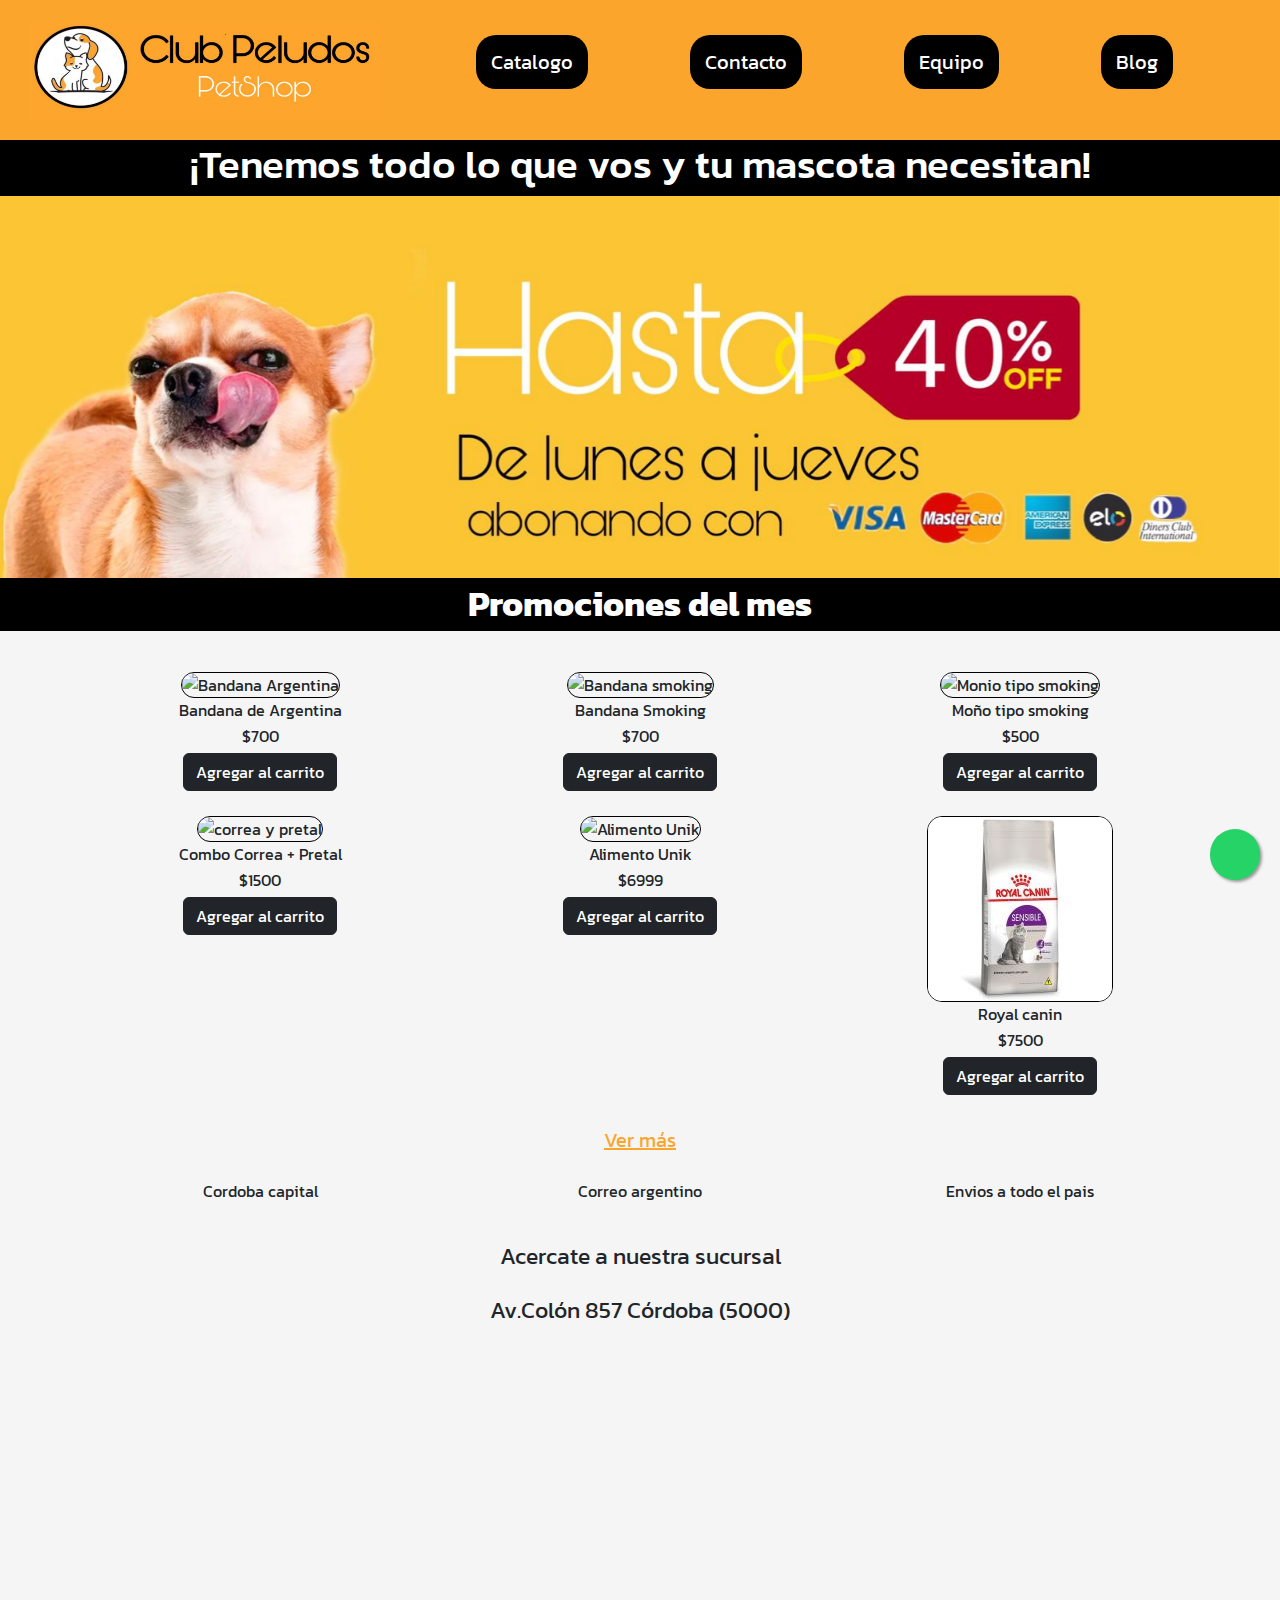
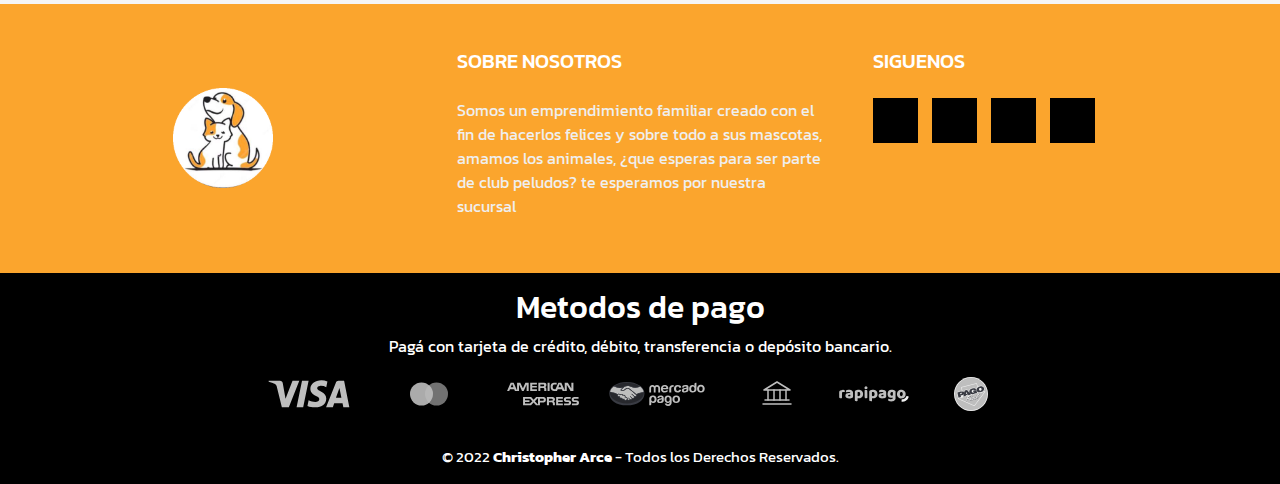
==== commit ca50cd32: "correccion de errores" ====
--- a/index.html
+++ b/index.html
@@ -40,23 +40,23 @@
 
         </header>
         <div class="h-index">
-        <h1 class="h1-header ">¡Tenemos todo lo que vos y tu mascota necesitan!</h1>
+            <h1 class="h1-header ">¡Tenemos todo lo que vos y tu mascota necesitan!</h1>
         </div>
         <div id="carouselExampleSlidesOnly" class="carousel slide" data-bs-ride="carousel">
             <div class="carousel-inner">
                 <div class="carousel-item active">
-                    <img src="./imagenes/portada 1 actualizada.jpg" class="d-block w-100" alt="...">
+                    <img src="./imagenes/PortadaUno.jpg" class="d-block w-100" alt="...">
                 </div>
                 <div class="carousel-item">
-                    <img src="./imagenes/PORTADA 3 .jpg" class="d-block w-100" alt="...">
+                    <img src="./imagenes/PortadaDos.jpg" class="d-block w-100" alt="...">
                 </div>
                 <div class="carousel-item">
-                    <img src="./imagenes/ultima imagen.jpg" class="d-block w-100" alt="...">
+                    <img src="./imagenes/PortadaTres.jpg" class="d-block w-100" alt="...">
                 </div>
             </div>
         </div>
         <div class="p-index">
-        <p class="parrafo-index">Promociones del mes</p>
+            <p class="parrafo-index">Promociones del mes</p>
         </div>
         <div class="galeria">
             <div class="container text-center">
@@ -64,25 +64,23 @@
                     <div class="col-md-4">
                         <img src="./imagenes/BandanaArgentina.jpg" alt="Bandana Argentina">
                         <p class="nombreProducto">Bandana de Argentina</p>
-                        <span>
-                            <p class="precio">$700</p>
-                        </span>
+                        <p class="precio">$700</p>
                         <Agregar al carrito class="btn btn-dark" type="submit">Agregar al carrito</Agregar al carrito>
                     </div>
                     <div class="col-md-4">
                         <img src="./imagenes/BandanaSmoking.jpg" alt="Bandana smoking">
                         <p class="nombreProducto">Bandana Smoking</p>
-                        <span>
-                            <p class="precio">$700</p>
-                        </span>
+
+                        <p class="precio">$700</p>
+
                         <Agregar al carrito class="btn btn-dark" type="submit">Agregar al carrito</Agregar al carrito>
                     </div>
                     <div class="col-md-4">
                         <img src="./imagenes/monioBlanco.jpg" alt="Monio tipo smoking">
                         <p class="nombreProducto">Moño tipo smoking </p>
-                        <span>
-                            <p class="precio">$500</p>
-                        </span>
+
+                        <p class="precio">$500</p>
+
                         <Agregar al carrito class="btn btn-dark" type="submit">Agregar al carrito</Agregar al carrito>
                     </div>
                 </div>
@@ -92,27 +90,27 @@
                     <div class="col-md-4">
                         <img src="./imagenes/CorreaPretal.jpg" alt="correa y pretal">
                         <p class="nombreProducto">Combo Correa + Pretal</p>
-                        <span>
-                            <p class="precio">$1500</p>
-                        </span>
-                        <Agregar al carrito class="btn btn-dark" type="submit">Agregar al carrito</Agregar al carrito>
-                    </div>
-                    <div class="col-md-4">
-                        <img src="./imagenes/PelotaTrenzada.JPG" alt="Pelota Trenzada">
-                        <p class="nombreProducto">Pelota Trenzada</p>
-                        <span>
-                            <p class="precio">$850
-                                
-                            </p>
-                        </span>
+
+                        <p class="precio">$1500</p>
+
+                        <Agregar al carrito class="btn btn-dark" type="submit">Agregar al carrito</Agregar al carrito>
+                    </div>
+                    <div class="col-md-4">
+                        <img src="./imagenes/producto 5.jpg" alt="Alimento Unik">
+                        <p class="nombreProducto">Alimento Unik</p>
+
+                        <p class="precio">$6999
+
+                        </p>
+
                         <Agregar al carrito class="btn btn-dark" type="submit">Agregar al carrito</Agregar al carrito>
                     </div>
                     <div class="col-md-4">
                         <img src="./imagenes/royalGato.jpg" alt="comida gato">
                         <p class="nombreProducto">Royal canin</p>
-                        <span>
-                            <p class="precio">$7500</p>
-                        </span>
+
+                        <p class="precio">$7500</p>
+
                         <Agregar al carrito class="btn btn-dark" type="submit">Agregar al carrito</Agregar al carrito>
                     </div>
                 </div>
@@ -141,15 +139,15 @@
         </div>
         <div class="direccionLocal">
             <p class="acercate">Acercate a nuestra sucursal </p>
-        <p class="direccion">Av.Colón 857 Córdoba (5000)</p>    
-        </div>
-        
+            <p class="direccion">Av.Colón 857 Córdoba (5000)</p>
+        </div>
+
         <div class="iframe-h">
-        <iframe
-            src="https://www.google.com/maps/embed?pb=!1m18!1m12!1m3!1d305.1890326377!2d-6.1971886851588!3d-31.1002330308622!2m3!1f0!2f0!3f0!3m2!1i102!2i768!f13.1!3m3!1m2!1s0x932987e1bfb0b19%3A0x3953ce7c27af06!2sAv.%20Col%C3%B3n%20857%2C%20X5000%20C%C3%B3rdoba!5e0!3m2!1ses!2sar!v16671850521!5m2!1ses!2sar"
-            width="300" height="250" style="border:0;" allowfullscreen="" loading="lazy"
-            referrerpolicy="no-referrer-when-downgrade">
-        </iframe>
+            <iframe
+                src="https://www.google.com/maps/embed?pb=!1m18!1m12!1m3!1d305.1890326377!2d-6.1971886851588!3d-31.1002330308622!2m3!1f0!2f0!3f0!3m2!1i102!2i768!f13.1!3m3!1m2!1s0x932987e1bfb0b19%3A0x3953ce7c27af06!2sAv.%20Col%C3%B3n%20857%2C%20X5000%20C%C3%B3rdoba!5e0!3m2!1ses!2sar!v16671850521!5m2!1ses!2sar"
+                width="300" height="250" style="border:0;" allowfullscreen="" loading="lazy"
+                referrerpolicy="no-referrer-when-downgrade">
+            </iframe>
         </div>
         <link rel="stylesheet" href="https://maxcdn.bootstrapcdn.com/font-awesome/.5.0/css/font-awesome.min.css">
         <a href="https://api.whatsapp.com/send?phone=543516744281&text=Hola%21%20Quisiera%20m%C3%A1s%20informaci%C3%B3n%20sobre%20sus%20productos."
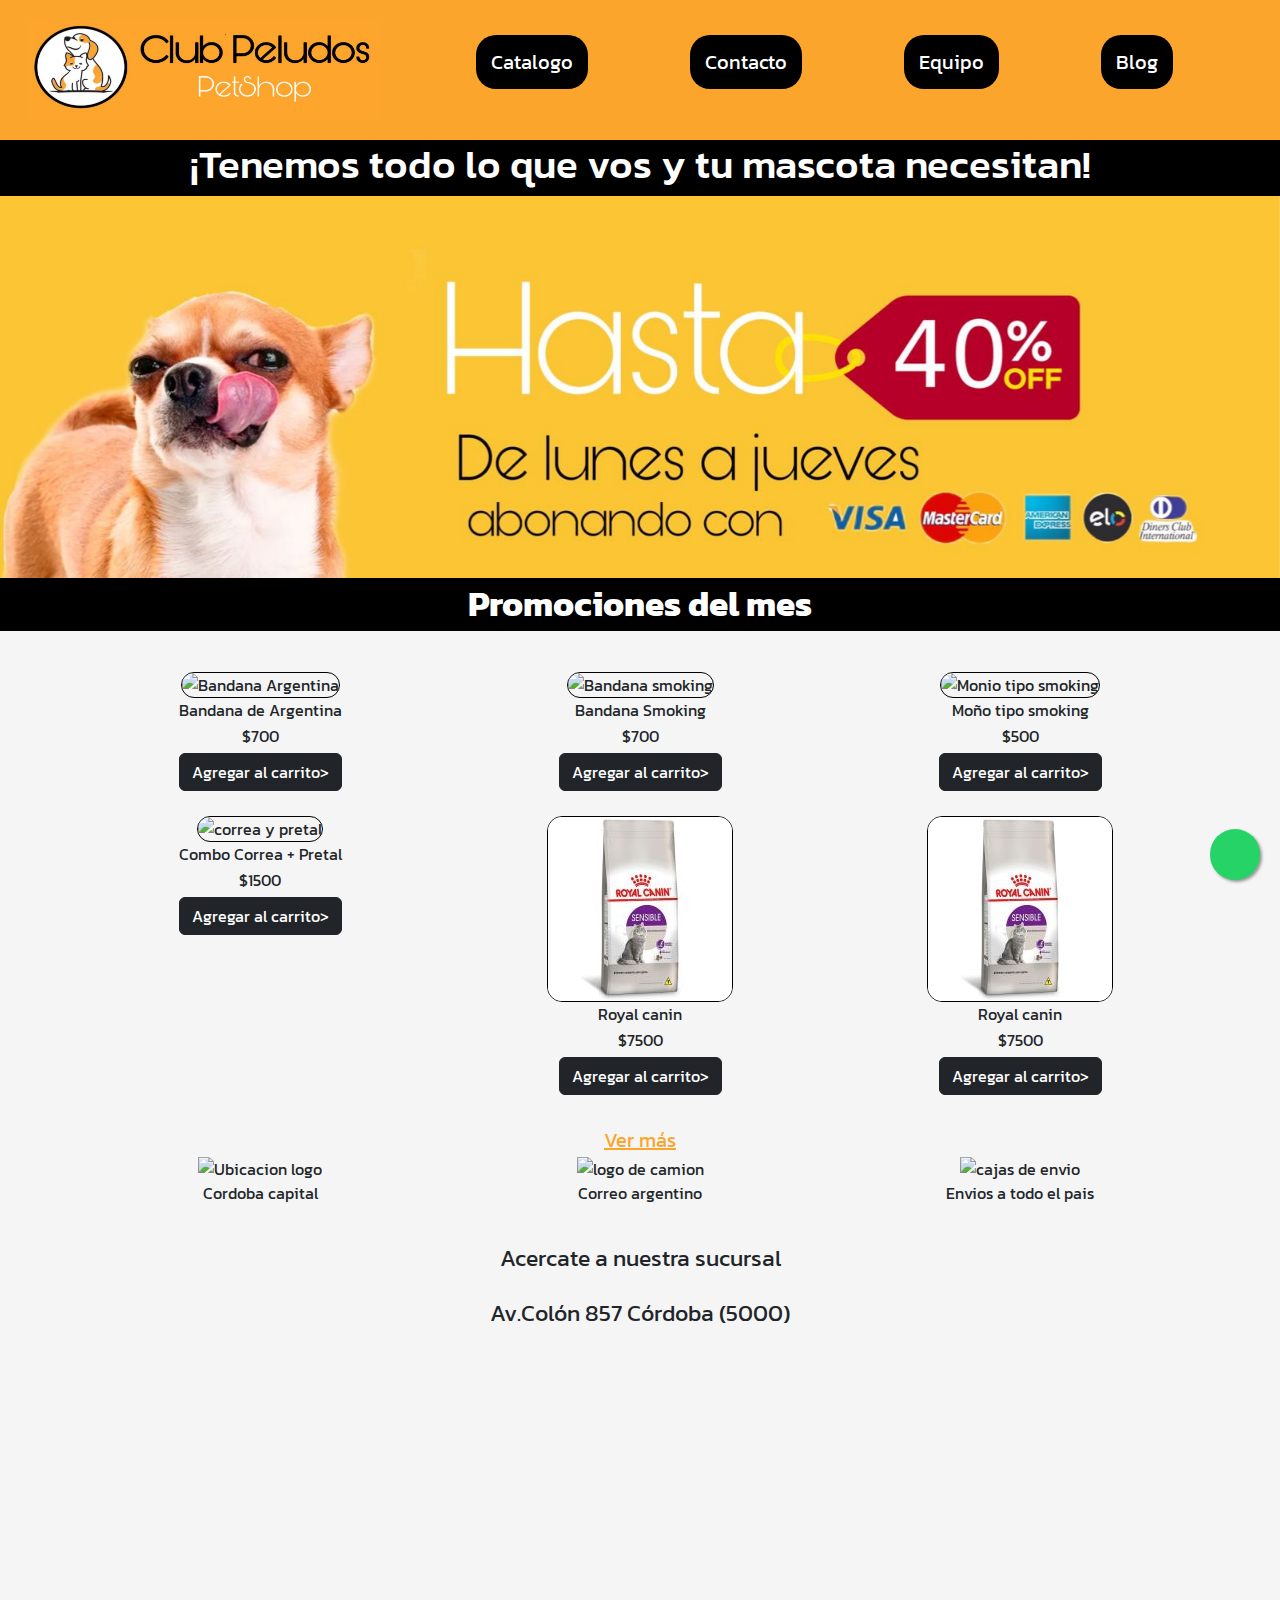
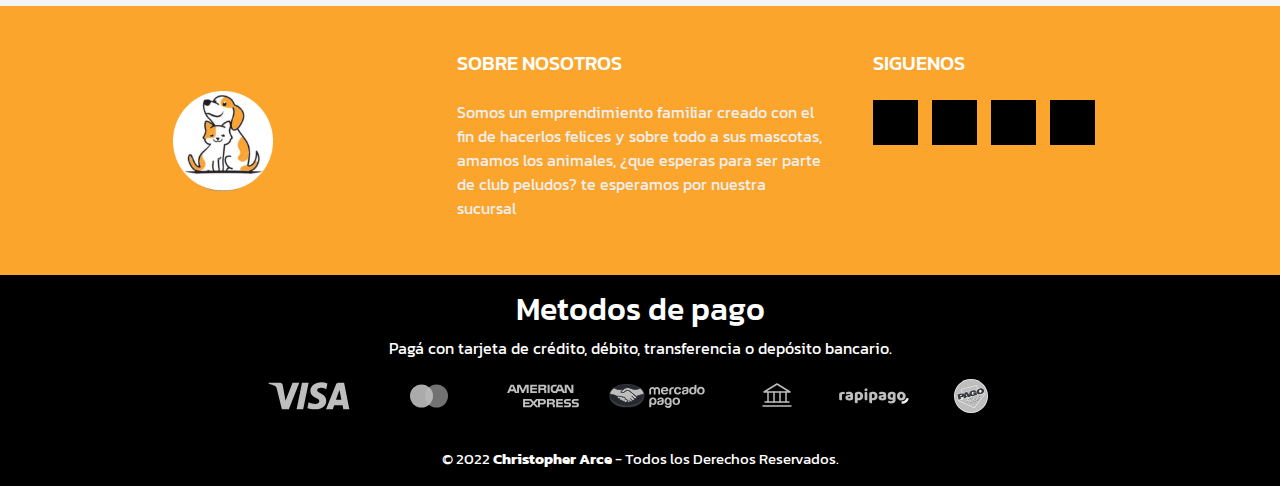
==== commit d7e38994: "se corrigieron errores de html index" ====
--- a/index.html
+++ b/index.html
@@ -6,6 +6,8 @@
     <meta http-equiv="X-UA-Compatible" content="IE=edge">
     <meta name="viewport" content="width=device-width, initial-scale=1.0">
     <title>ClubPeludos</title>
+    <meta name="keywords" content="perros, gatos, accesorios, petshop, mascotas, peluqueria canina">
+    <meta name="description" content="Tenemos lo que vos y tu mascota necesitan">
     <link rel="shortcut icon" href="../imagenes/clubpeludosmini.png">
     <link rel="preconnect" href="https://fonts.googleapis.com">
     <link rel="preconnect" href="https://fonts.gstatic.com" crossorigin>
@@ -27,7 +29,7 @@
     <section class="contenedor-gral">
         <header id="header">
             <div class="header-logo">
-                <img src="./imagenes/ClubPeludosLogo.jpg" width='350px' height="100px" alt="portada">
+                <img src="./imagenes/ClubPeludosLogo.jpg" alt="portada" class="LogoH">
             </div>
             <nav class="header-menu">
                 <ul>
@@ -65,23 +67,19 @@
                         <img src="./imagenes/BandanaArgentina.jpg" alt="Bandana Argentina">
                         <p class="nombreProducto">Bandana de Argentina</p>
                         <p class="precio">$700</p>
-                        <Agregar al carrito class="btn btn-dark" type="submit">Agregar al carrito</Agregar al carrito>
+                        <Agregar al carrito class="btn btn-dark" type="submit">Agregar al carrito></Agregar al carrito>
                     </div>
                     <div class="col-md-4">
                         <img src="./imagenes/BandanaSmoking.jpg" alt="Bandana smoking">
                         <p class="nombreProducto">Bandana Smoking</p>
-
                         <p class="precio">$700</p>
-
-                        <Agregar al carrito class="btn btn-dark" type="submit">Agregar al carrito</Agregar al carrito>
+                        <Agregar al carrito class="btn btn-dark" type="submit">Agregar al carrito></Agregar al carrito>
                     </div>
                     <div class="col-md-4">
                         <img src="./imagenes/monioBlanco.jpg" alt="Monio tipo smoking">
                         <p class="nombreProducto">Moño tipo smoking </p>
-
                         <p class="precio">$500</p>
-
-                        <Agregar al carrito class="btn btn-dark" type="submit">Agregar al carrito</Agregar al carrito>
+                        <Agregar al carrito class="btn btn-dark" type="submit">Agregar al carrito></Agregar al carrito>
                     </div>
                 </div>
             </div>
@@ -90,28 +88,20 @@
                     <div class="col-md-4">
                         <img src="./imagenes/CorreaPretal.jpg" alt="correa y pretal">
                         <p class="nombreProducto">Combo Correa + Pretal</p>
-
                         <p class="precio">$1500</p>
-
-                        <Agregar al carrito class="btn btn-dark" type="submit">Agregar al carrito</Agregar al carrito>
-                    </div>
-                    <div class="col-md-4">
-                        <img src="./imagenes/producto 5.jpg" alt="Alimento Unik">
-                        <p class="nombreProducto">Alimento Unik</p>
-
-                        <p class="precio">$6999
-
-                        </p>
-
-                        <Agregar al carrito class="btn btn-dark" type="submit">Agregar al carrito</Agregar al carrito>
+                        <Agregar al carrito class="btn btn-dark" type="submit">Agregar al carrito></Agregar al carrito>
                     </div>
                     <div class="col-md-4">
                         <img src="./imagenes/royalGato.jpg" alt="comida gato">
                         <p class="nombreProducto">Royal canin</p>
-
                         <p class="precio">$7500</p>
-
-                        <Agregar al carrito class="btn btn-dark" type="submit">Agregar al carrito</Agregar al carrito>
+                        <Agregar al carrito class="btn btn-dark" type="submit">Agregar al carrito></Agregar al carrito>
+                    </div>
+                    <div class="col-md-4">
+                        <img src="./imagenes/royalGato.jpg" alt="comida gato">
+                        <p class="nombreProducto">Royal canin</p>
+                        <p class="precio">$7500</p>
+                        <Agregar al carrito class="btn btn-dark" type="submit">Agregar al carrito></Agregar al carrito>
                     </div>
                 </div>
             </div>
@@ -123,15 +113,15 @@
             <div class="container text-center">
                 <div class="row">
                     <div class="col-md-4">
-                        <img src="./imagenes/ubicacion.png" alt="" width="30%">
+                        <img src="./imagenes/ubicacion.png" class="CajitasGaleriaDos" alt="Ubicacion logo">
                         <p>Cordoba capital</p>
                     </div>
                     <div class="col-md-4">
-                        <img src="./imagenes/camioncito.png" alt="" width="30%">
+                        <img src="./imagenes/camioncito.png" class="CajitasGaleriaDos" alt="logo de camion">
                         <p>Correo argentino</p>
                     </div>
                     <div class="col-md-4">
-                        <img src="./imagenes/cajitas.png" alt="" width="30%">
+                        <img src="./imagenes/cajitas.png" class="CajitasGaleriaDos" alt="cajas de envio" >
                         <p>Envios a todo el pais</p>
                     </div>
                 </div>
--- a/sass/main.css
+++ b/sass/main.css
@@ -406,6 +406,10 @@
   width: 100%;
   height: auto;
 }
+#header .LogoH {
+  width: 350px;
+  height: 100px;
+}
 #header .header-menu ul {
   display: flex;
   list-style: none;
@@ -593,6 +597,10 @@
 }
 .whatsapp .mi-whatsapp {
   margin-top: 14px;
+}
+
+.CajitasGaleriaDos {
+  width: 30%;
 }
 
 @media (max-width: 576px) {
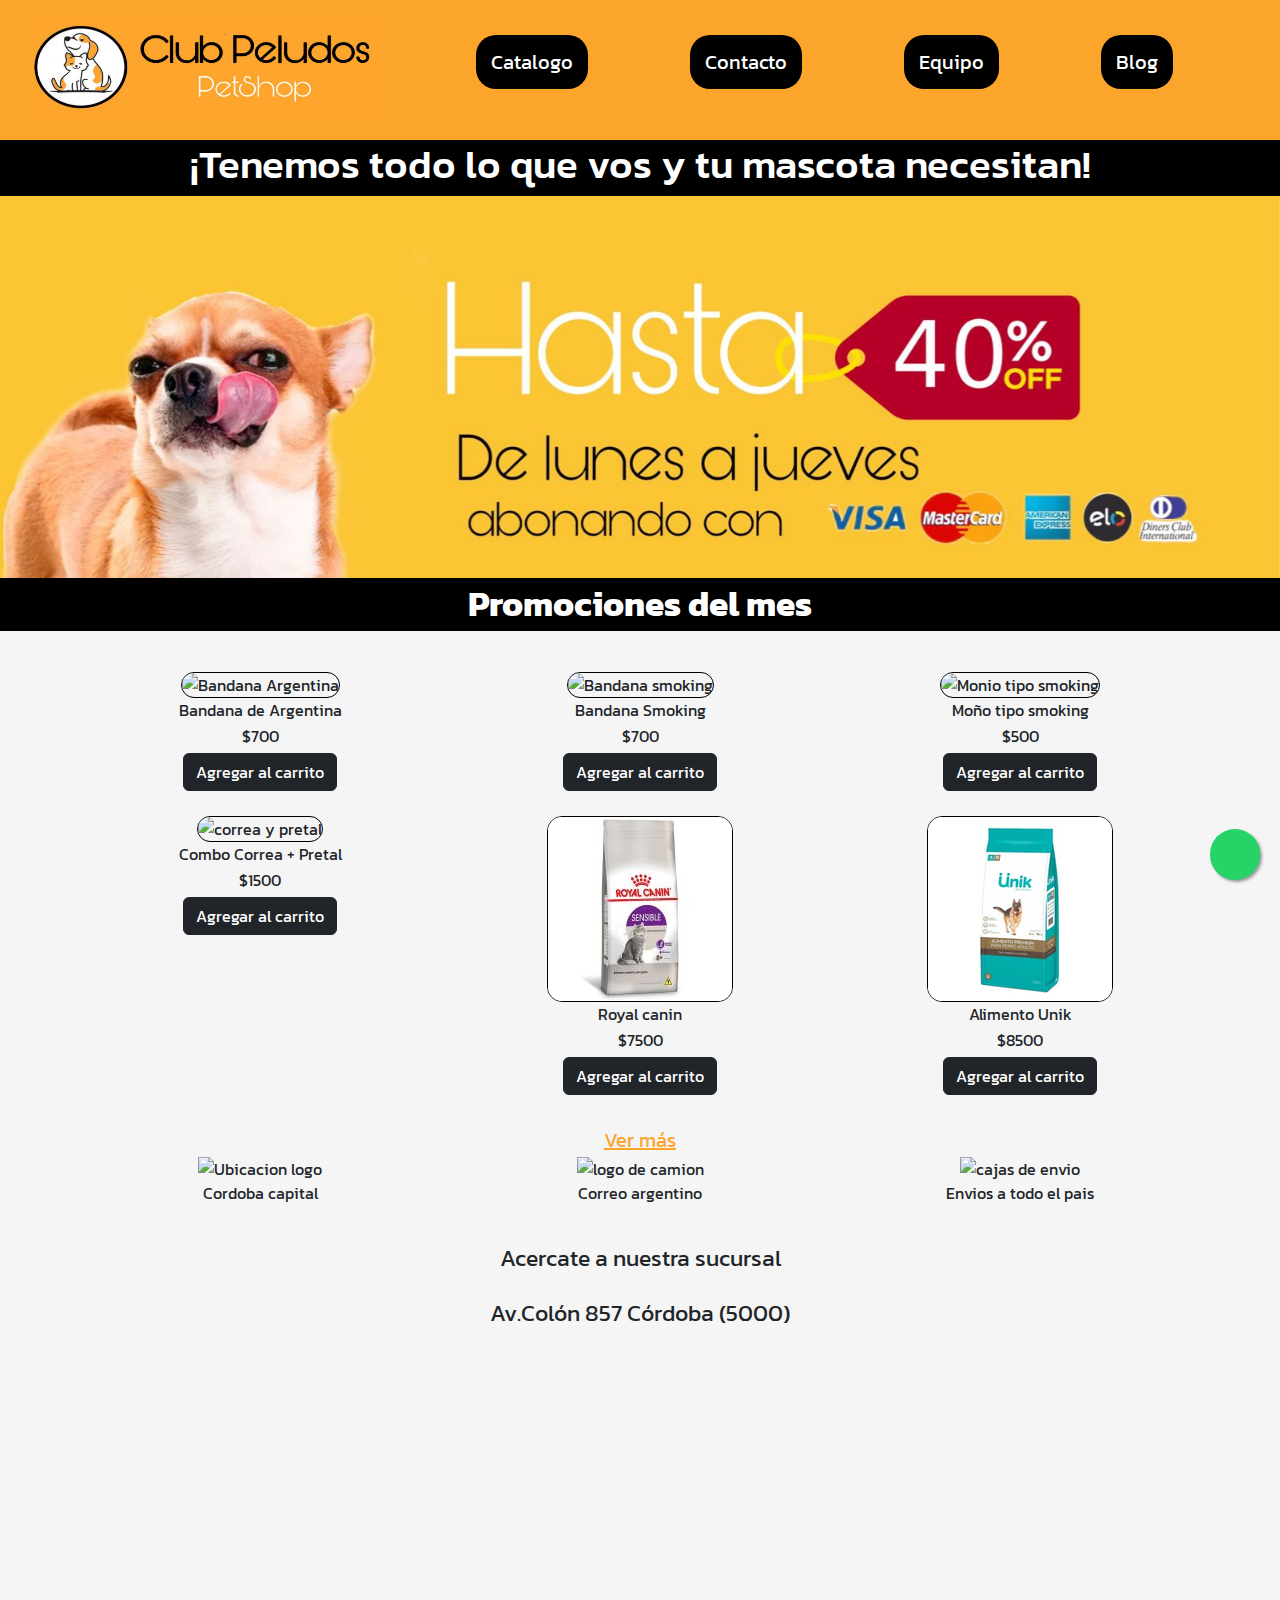
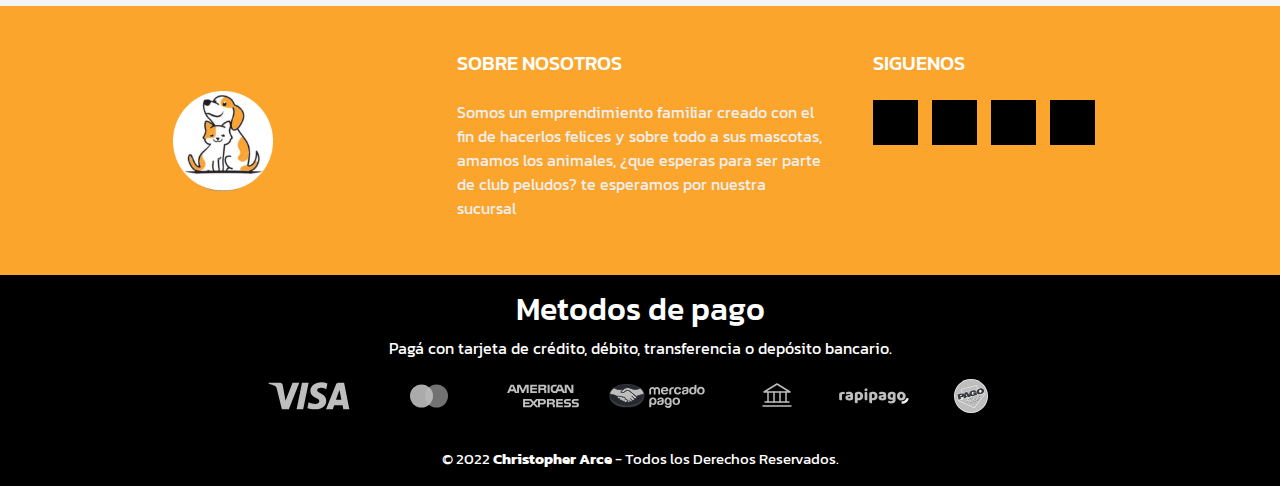
==== commit 21dd45dc: "cambiamos foto de index y correccion de error" ====
--- a/index.html
+++ b/index.html
@@ -67,19 +67,19 @@
                         <img src="./imagenes/BandanaArgentina.jpg" alt="Bandana Argentina">
                         <p class="nombreProducto">Bandana de Argentina</p>
                         <p class="precio">$700</p>
-                        <Agregar al carrito class="btn btn-dark" type="submit">Agregar al carrito></Agregar al carrito>
+                        <Agregar al carrito class="btn btn-dark" type="submit">Agregar al carrito</Agregar al carrito>
                     </div>
                     <div class="col-md-4">
                         <img src="./imagenes/BandanaSmoking.jpg" alt="Bandana smoking">
                         <p class="nombreProducto">Bandana Smoking</p>
                         <p class="precio">$700</p>
-                        <Agregar al carrito class="btn btn-dark" type="submit">Agregar al carrito></Agregar al carrito>
+                        <Agregar al carrito class="btn btn-dark" type="submit">Agregar al carrito</Agregar al carrito>
                     </div>
                     <div class="col-md-4">
                         <img src="./imagenes/monioBlanco.jpg" alt="Monio tipo smoking">
                         <p class="nombreProducto">Moño tipo smoking </p>
                         <p class="precio">$500</p>
-                        <Agregar al carrito class="btn btn-dark" type="submit">Agregar al carrito></Agregar al carrito>
+                        <Agregar al carrito class="btn btn-dark" type="submit">Agregar al carrito</Agregar al carrito>
                     </div>
                 </div>
             </div>
@@ -89,19 +89,19 @@
                         <img src="./imagenes/CorreaPretal.jpg" alt="correa y pretal">
                         <p class="nombreProducto">Combo Correa + Pretal</p>
                         <p class="precio">$1500</p>
-                        <Agregar al carrito class="btn btn-dark" type="submit">Agregar al carrito></Agregar al carrito>
+                        <Agregar al carrito class="btn btn-dark" type="submit">Agregar al carrito </Agregar al carrito>
                     </div>
                     <div class="col-md-4">
                         <img src="./imagenes/royalGato.jpg" alt="comida gato">
                         <p class="nombreProducto">Royal canin</p>
                         <p class="precio">$7500</p>
-                        <Agregar al carrito class="btn btn-dark" type="submit">Agregar al carrito></Agregar al carrito>
-                    </div>
-                    <div class="col-md-4">
-                        <img src="./imagenes/royalGato.jpg" alt="comida gato">
-                        <p class="nombreProducto">Royal canin</p>
-                        <p class="precio">$7500</p>
-                        <Agregar al carrito class="btn btn-dark" type="submit">Agregar al carrito></Agregar al carrito>
+                        <Agregar al carrito class="btn btn-dark" type="submit">Agregar al carrito</Agregar al carrito>
+                    </div>
+                    <div class="col-md-4">
+                        <img src="./imagenes/productoCinco.jpg" alt="comida gato">
+                        <p class="nombreProducto">Alimento Unik</p>
+                        <p class="precio">$8500</p>
+                        <Agregar al carrito class="btn btn-dark" type="submit">Agregar al carrito </Agregar al carrito>
                     </div>
                 </div>
             </div>
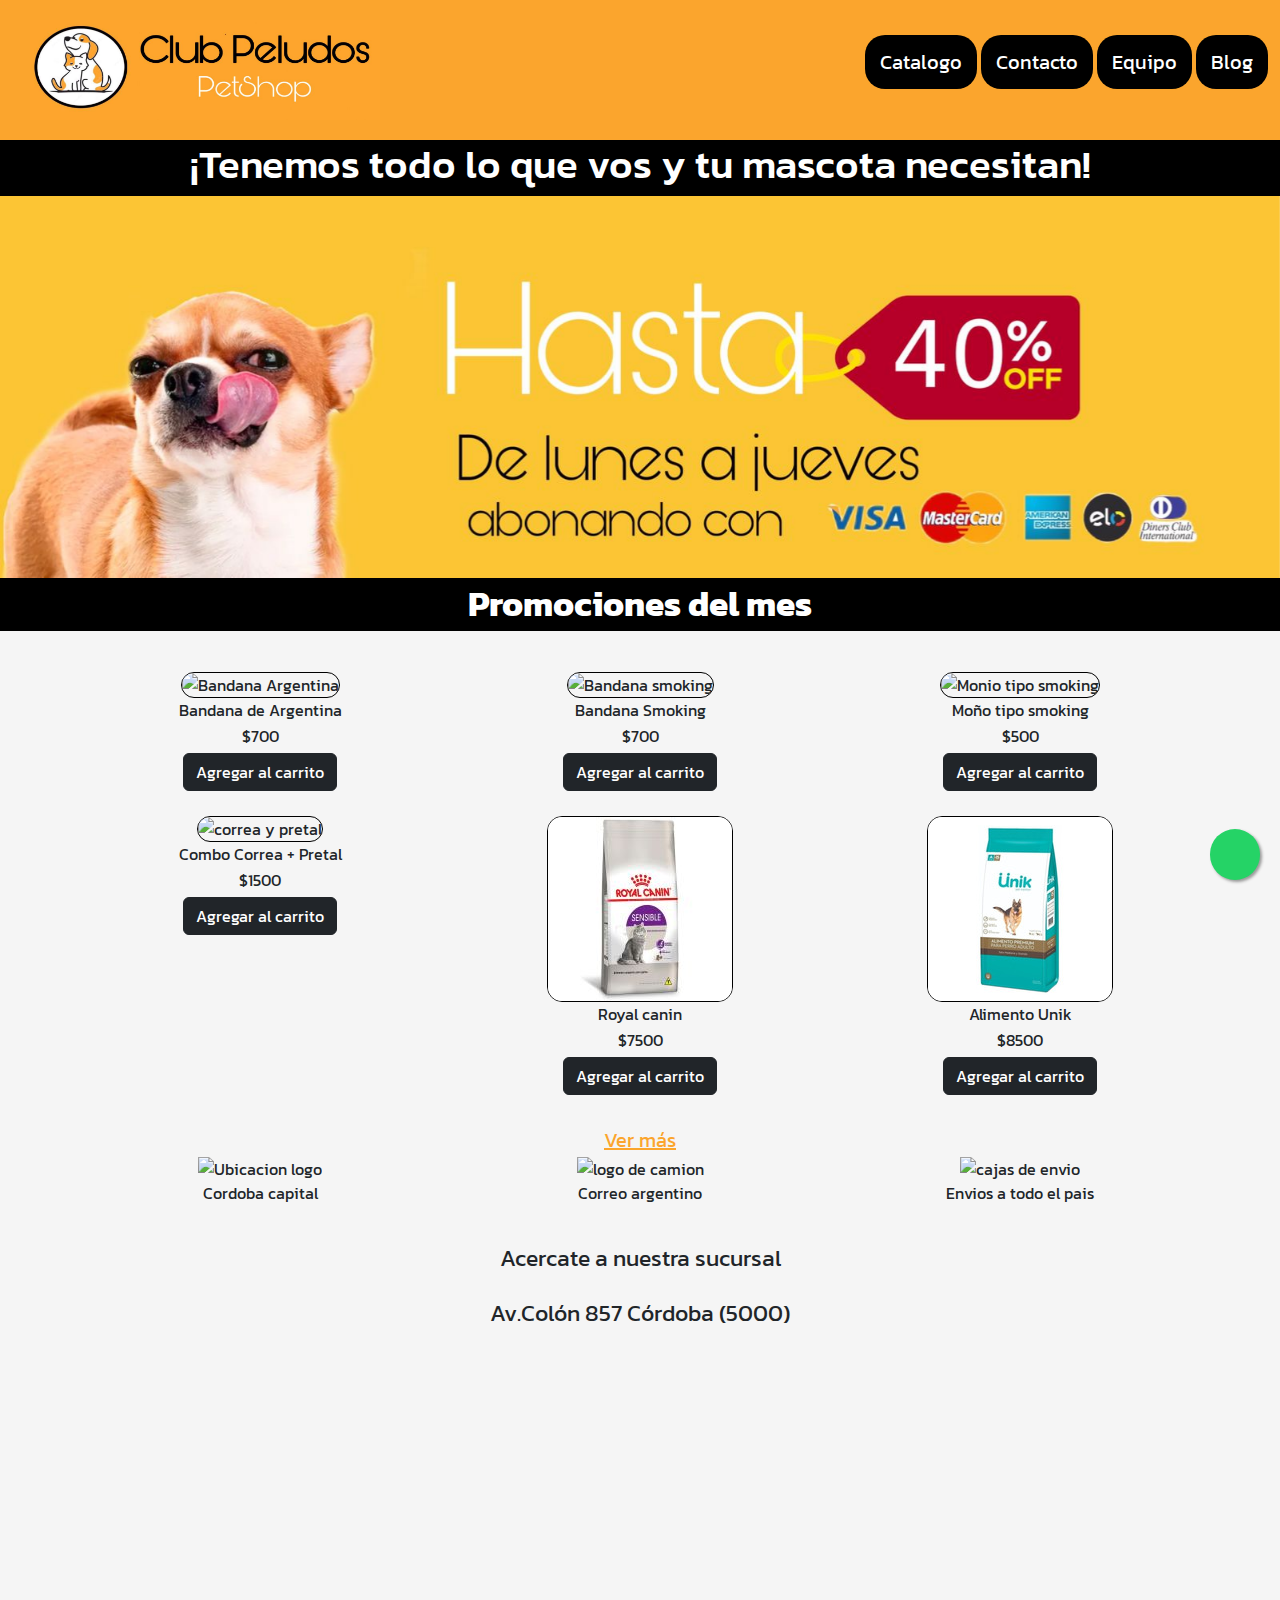
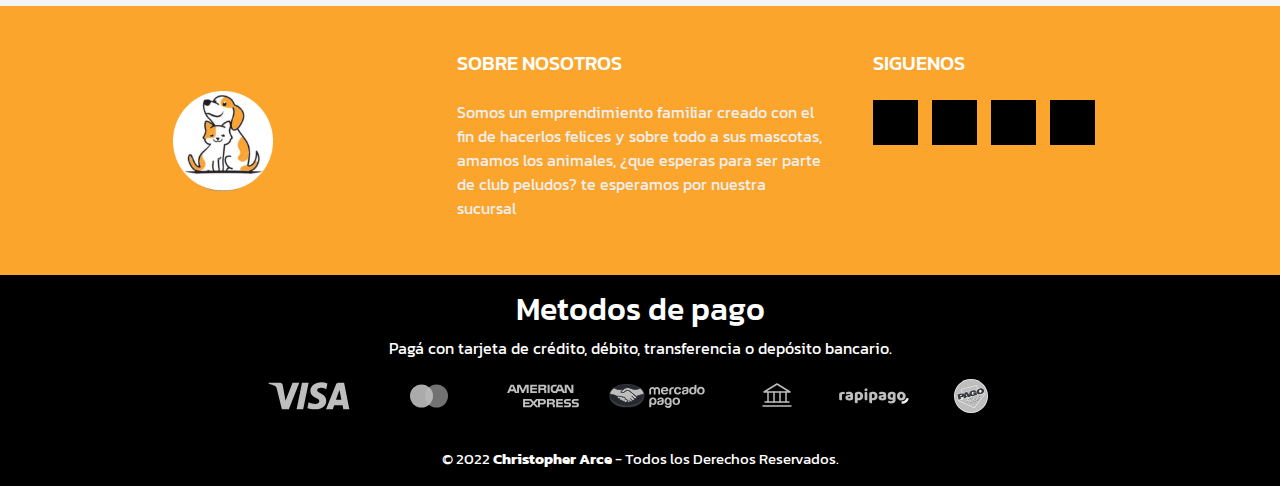
==== commit 8fd88d26: "borramos ruteo que ya no se usaba" ====
--- a/index.html
+++ b/index.html
@@ -20,8 +20,6 @@
         integrity="sha38-OERcA2EqjJCMA+/3y+gxIOqMEjwtxJY7qPCqsdltbNJuaOe923+mo//f6V8Qbsw3"
         crossorigin="anonymous"></script>
     <script src="https://kit.fontawesome.com/eb496ab1a0.js" crossorigin="anonymous"></script>
-    <!-- <link rel="stylesheet" href="./bootstrap-5.2.2-dist/css/style.css"> -->
-    <!-- <link rel="stylesheet" href="./proyecto/css/styles.css"> -->
     <link rel="stylesheet" href="./sass/main.css">
 </head>
 
@@ -31,7 +29,7 @@
             <div class="header-logo">
                 <img src="./imagenes/ClubPeludosLogo.jpg" alt="portada" class="LogoH">
             </div>
-            <nav class="header-menu">
+            <nav class="header-menu3">
                 <ul>
                     <li><a href="./proyecto/catalogo.html">Catalogo</a></li>
                     <li><a href="./proyecto/contacto.html">Contacto</a></li>
@@ -121,7 +119,7 @@
                         <p>Correo argentino</p>
                     </div>
                     <div class="col-md-4">
-                        <img src="./imagenes/cajitas.png" class="CajitasGaleriaDos" alt="cajas de envio" >
+                        <img src="./imagenes/cajitas.png" class="CajitasGaleriaDos" alt="cajas de envio">
                         <p>Envios a todo el pais</p>
                     </div>
                 </div>
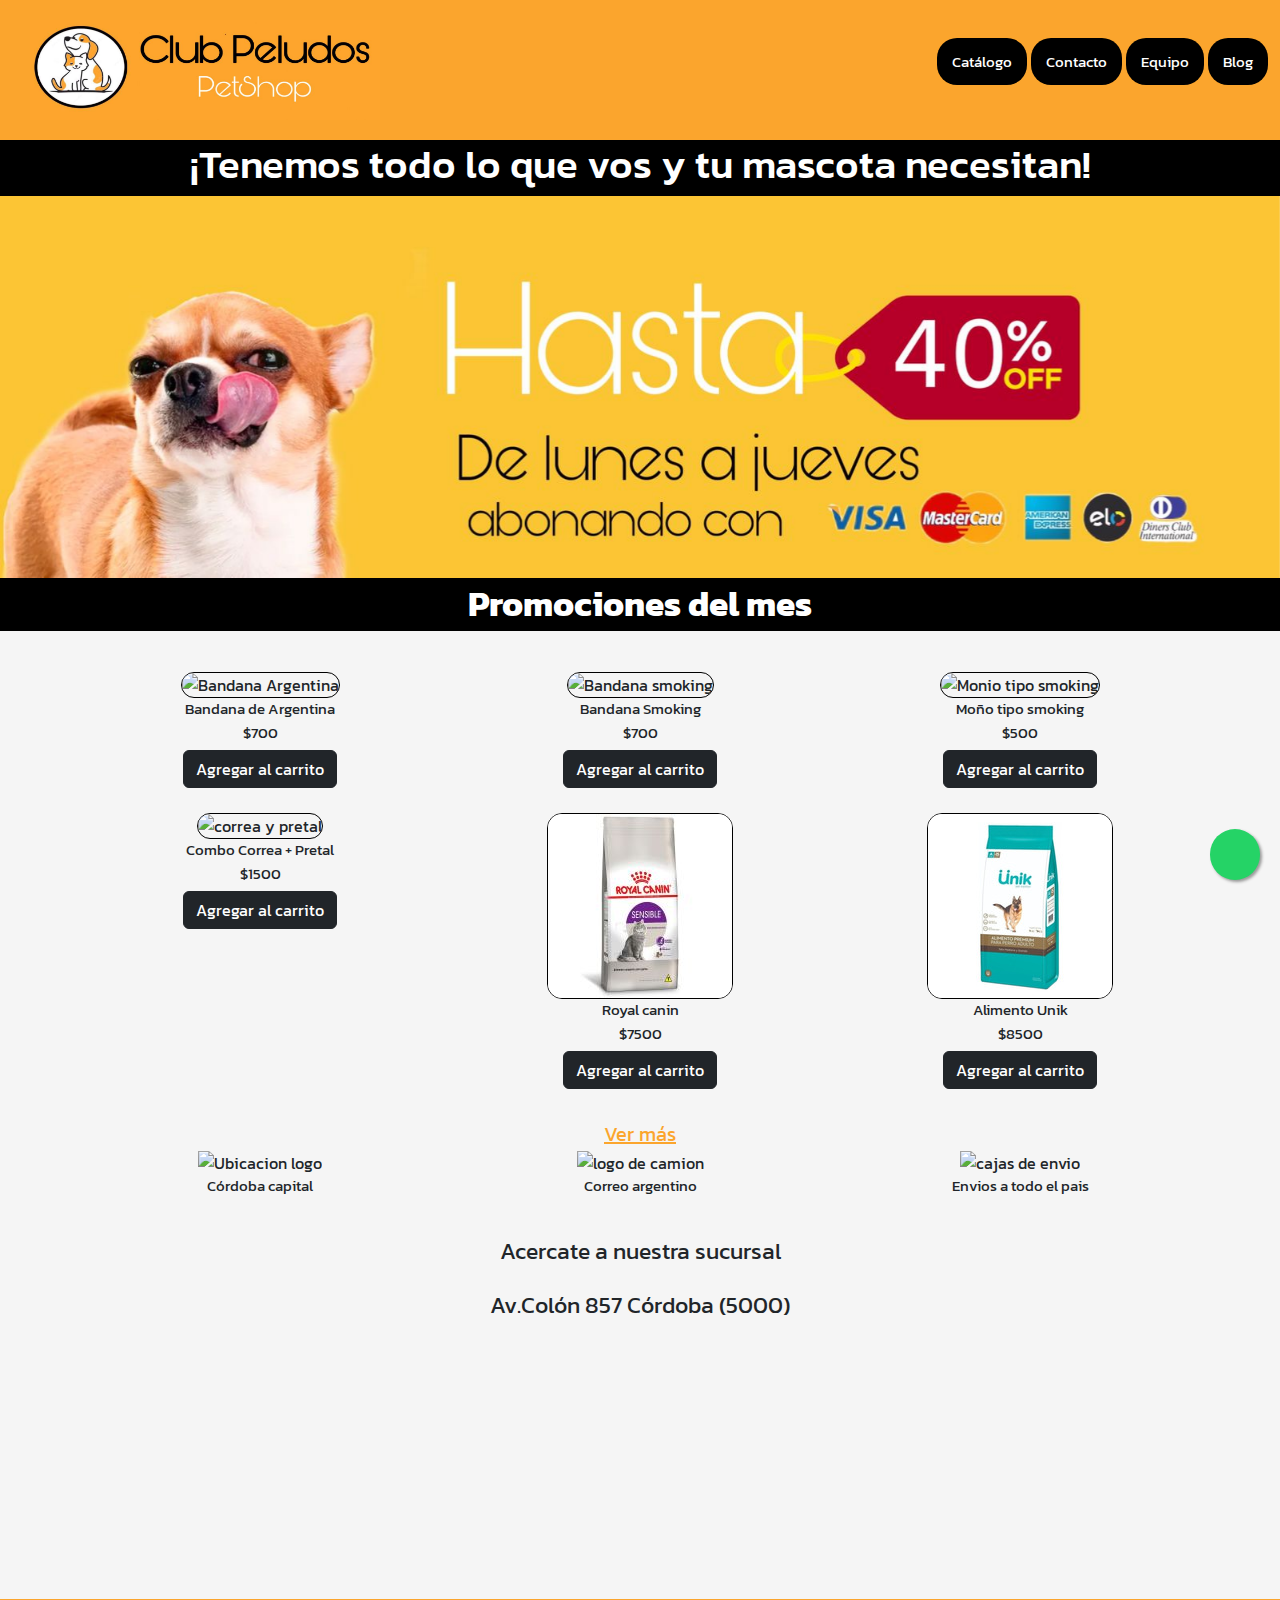
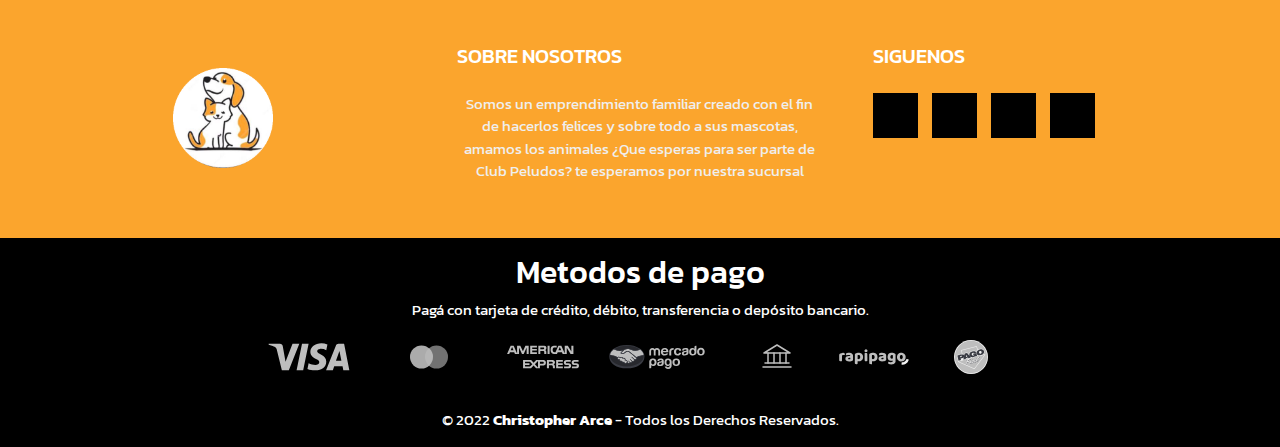
==== commit 7fbc77f8: "tabulacion en algunos htmls y correcciones menores" ====
--- a/index.html
+++ b/index.html
@@ -31,7 +31,7 @@
             </div>
             <nav class="header-menu3">
                 <ul>
-                    <li><a href="./proyecto/catalogo.html">Catalogo</a></li>
+                    <li><a href="./proyecto/catalogo.html">Catálogo</a></li>
                     <li><a href="./proyecto/contacto.html">Contacto</a></li>
                     <li><a href="./proyecto/equipo.html">Equipo</a></li>
                     <li><a href="./proyecto/blog.html">Blog</a></li>
@@ -105,14 +105,14 @@
             </div>
         </div>
         <div class="ver-mas">
-            <a href="#">Ver más</a>
+            <a href="./proyecto/catalogo.html">Ver más</a>
         </div>
         <div class="galeria2">
             <div class="container text-center">
                 <div class="row">
                     <div class="col-md-4">
                         <img src="./imagenes/ubicacion.png" class="CajitasGaleriaDos" alt="Ubicacion logo">
-                        <p>Cordoba capital</p>
+                        <p>Córdoba capital</p>
                     </div>
                     <div class="col-md-4">
                         <img src="./imagenes/camioncito.png" class="CajitasGaleriaDos" alt="logo de camion">
@@ -138,7 +138,7 @@
             </iframe>
         </div>
         <link rel="stylesheet" href="https://maxcdn.bootstrapcdn.com/font-awesome/.5.0/css/font-awesome.min.css">
-        <a href="https://api.whatsapp.com/send?phone=543516744281&text=Hola%21%20Quisiera%20m%C3%A1s%20informaci%C3%B3n%20sobre%20sus%20productos."
+        <a href="https://api.whatsapp.com/send?phone=543517702259&text=Hola%21%20Quisiera%20m%C3%A1s%20informaci%C3%B3n%20sobre%20sus%20productos."
             class="whatsapp" target="_blank">
             <i class="fa fa-whatsapp mi-whatsapp"></i>
         </a>
@@ -154,17 +154,17 @@
                 <div class="box">
                     <h2>SOBRE NOSOTROS</h2>
                     <p>Somos un emprendimiento familiar creado con el fin de hacerlos felices y sobre todo a sus
-                        mascotas, amamos los animales, ¿que esperas para ser parte de club peludos? te esperamos por
+                        mascotas, amamos los animales ¿Que esperas para ser parte de Club Peludos? te esperamos por
                         nuestra sucursal</p>
                 </div>
                 <div class="box">
                     <h2>SIGUENOS</h2>
                     <div class="red-social">
-                        <a href="#" class="fa fa-facebook"></a>
+                        <a href="https://www.facebook.com" class="fa fa-facebook" target="_blank"></a>
                         <a href="https://www.instagram.com/clubpeludospetshop/" class="fa fa-instagram"
                             target="_blank"></a>
-                        <a href="#" class="fa fa-twitter"></a>
-                        <a href="#" class="fa fa-youtube"></a>
+                        <a href="https://www.twitter.com" class="fa fa-twitter" target="_blank"></a>
+                        <a href="https://www.youtube.com" class="fa fa-youtube" target="_blank"></a>
                     </div>
                 </div>
             </div>
--- a/sass/main.css
+++ b/sass/main.css
@@ -1,9 +1,248 @@
+/*extend*/
+.textoBlog, .textoBlog--right, .textoBlog--center {
+  background-color: black;
+  color: white;
+  height: auto;
+}
+
+.textoBlog--center {
+  text-align: center;
+}
+
+.textoBlog--right {
+  text-align: right;
+}
+
 * {
   margin: 0;
   padding: 0;
   box-sizing: border-box;
 }
 
+body {
+  background-color: whitesmoke;
+  font-family: "Kanit", sans-serif;
+}
+
+#header {
+  width: 100%;
+  background-color: rgb(251, 165, 45);
+  padding: 10px;
+  display: flex;
+  justify-content: space-between;
+  align-items: center;
+  height: 140px;
+}
+#header .header-logo {
+  color: wheat;
+  padding: 10px 20px;
+  width: 100%;
+  height: auto;
+}
+#header .header-menu ul {
+  display: flex;
+  list-style: none;
+}
+#header li a {
+  text-decoration: none;
+  margin: 2px 5px;
+  margin-right: 120px;
+  background-color: black;
+  color: white;
+  padding: 12px 15px;
+  border-radius: 20px;
+  font-size: 20px;
+}
+#header:hover {
+  color: rgb(251, 165, 45);
+  color: black;
+}
+
+.contenedor-gral {
+  background-color: whitesmoke;
+}
+
+.LogoH {
+  width: 350px;
+  height: 100px;
+}
+
+h1 {
+  background-color: black;
+  text-align: center;
+}
+
+.precio {
+  margin-bottom: 5px;
+  margin-top: 2px;
+}
+
+.h-index {
+  display: flex;
+  justify-content: center;
+  font-size: 45px;
+  background-color: black;
+  color: white;
+  height: auto;
+  margin-top: 0px;
+}
+
+.p-index p {
+  display: flex;
+  justify-content: center;
+  font-weight: bold;
+  background-color: black;
+  color: white;
+  height: auto;
+  font-size: 35px;
+}
+
+.galeria img {
+  border: 1px solid black;
+  border-radius: 15px;
+  margin-top: 25px;
+}
+
+.titulo-fotos {
+  width: 220px;
+  margin-left: 50px;
+  height: 280px;
+  border: solid 2px black;
+  border-radius: 5px;
+  background-color: white;
+}
+
+.ver-mas {
+  display: flex;
+  justify-content: center;
+  margin-top: 30px;
+  font-size: 20px;
+}
+.ver-mas a {
+  color: rgb(251, 165, 45);
+}
+
+.descripcion {
+  text-align: center;
+}
+
+.produ1 {
+  margin: -5px;
+}
+
+.nombreProducto {
+  margin-bottom: 0;
+}
+
+.acercate h3 {
+  display: flex;
+  justify-content: center;
+  font-size: 23px;
+  margin-top: 20px;
+}
+
+.direccionLocal p {
+  display: flex;
+  justify-content: center;
+  font-size: 23px;
+  margin-top: 20px;
+}
+
+.iframe-h {
+  display: flex;
+  justify-content: center;
+  width: 20%;
+  height: auto;
+  margin-top: 20px;
+  margin: 0 auto;
+  margin-bottom: 10px;
+}
+
+.pie-pagina {
+  width: 100%;
+  background: rgb(251, 165, 45);
+}
+.pie-pagina .grupo-1 {
+  width: 100%;
+  max-width: 1200px;
+  margin: auto;
+  display: grid;
+  grid-template-columns: repeat(3, 1fr);
+  grid-gap: 50px;
+  padding: 45px 0px;
+}
+.pie-pagina .grupo-1 .box figure {
+  width: 100%;
+  height: 100%;
+  display: flex;
+  justify-content: center;
+  align-items: center;
+}
+.pie-pagina .grupo-1 img {
+  width: 100px;
+}
+.pie-pagina .grupo-1 h2 {
+  color: #FFF;
+  margin-bottom: 25px;
+  font-size: 20px;
+}
+.pie-pagina .grupo-1 p {
+  color: #efefef;
+  margin-bottom: 10px;
+}
+.pie-pagina .grupo-1 .red-social a {
+  display: inline-block;
+  text-decoration: none;
+  width: 45px;
+  height: 45px;
+  line-height: 45px;
+  color: #fff;
+  margin-right: 10px;
+  background-color: black;
+  text-align: center;
+  transition: all 300ms ease;
+}
+.pie-pagina .grupo-1 a:hover {
+  color: blueviolet;
+}
+
+.grupo-2 {
+  background-color: black;
+  padding: 15px 10px;
+  text-align: center;
+  color: #fff;
+}
+.grupo-2 small {
+  font-size: 15px;
+}
+
+.whatsapp {
+  position: fixed;
+  width: 50px;
+  height: 51px;
+  bottom: 20px;
+  right: 20px;
+  background-color: #25d366;
+  color: #FFF;
+  border-radius: 50px;
+  text-align: center;
+  font-size: 25px;
+  box-shadow: 2px 2px 3px #999;
+  z-index: 100;
+}
+.whatsapp .whatsapp:hover {
+  text-decoration: none;
+  color: #25d366;
+  background-color: #fff;
+}
+.whatsapp .mi-whatsapp {
+  margin-top: 14px;
+}
+
+.CajitasGaleriaDos {
+  width: 30%;
+}
+
 /*contacto css*/
 .titulo-principal__header {
   font-size: 40px;
@@ -33,7 +272,7 @@
   margin-left: 25px;
 }
 
-.form label {
+form label {
   font-size: 20px;
   font-family: "Lucida Sans", "Lucida Sans Regular", "Lucida Grande", "Lucida Sans Unicode", Geneva, Verdana, sans-serif;
   font-weight: bold;
@@ -52,8 +291,7 @@
   font-size: 20px;
   margin-left: 620px;
 }
-
-.form input:not([type=submit]) {
+.form input[type=submit]:not([type=submit]) {
   background-color: transparent;
   padding: 0.5rem;
   border-radius: 5px;
@@ -65,7 +303,7 @@
   margin-left: 570px;
 }
 
-.dudasFormu .DudasForm {
+.form .dudasFormu .DudasForm {
   transition: 3s;
 }
 
@@ -73,31 +311,6 @@
   width: 220px;
   height: 110px;
   width: 260px;
-}
-
-.nombreContacto {
-  margin-left: 0px;
-}
-
-#header .header-menu4 ul {
-  display: flex;
-  list-style: none;
-}
-
-#header .header-menu4 ul li a {
-  text-decoration: none;
-  margin: 1px 5px;
-  margin-right: 100px;
-  background-color: black;
-  color: white;
-  padding: 12px 15px;
-  border-radius: 20px;
-  font-size: 20px;
-}
-
-#header .header-menu4 ul li a:hover {
-  background-color: orange;
-  color: black;
 }
 
 .Equipo .logo__headerEquipo {
@@ -173,16 +386,6 @@
   text-align: center;
 }
 
-.regalo {
-  background-color: green;
-  color: white;
-}
-
-.ahorra {
-  background-color: red;
-  color: black;
-}
-
 #header .header-menu3 ul {
   display: flex;
   list-style: none;
@@ -202,13 +405,6 @@
   color: black;
 }
 
-h1 {
-  text-align: center;
-  background-color: black;
-  color: white;
-  height: auto;
-}
-
 #galeriaBlog {
   display: grid;
   grid-template-columns: repeat(2, auto);
@@ -235,6 +431,7 @@
 }
 #galeriaBlog .fotos-blog p {
   text-align: center;
+  padding: 4px;
 }
 #galeriaBlog .fotos-blog .bozal-text {
   text-align: center;
@@ -245,34 +442,14 @@
 }
 
 /*Css de catalogo*/
-#header .header-menu2 ul {
-  display: flex;
-  list-style: none;
-}
-
-#header .header-menu2 ul li a {
-  text-decoration: none;
-  margin: 1px 5px;
-  margin-right: 100px;
+.h-catalogo {
+  font-family: "Lucida Sans", "Lucida Sans Regular", "Lucida Grande", "Lucida Sans Unicode", Geneva, Verdana, sans-serif;
+  text-align: center;
+  font-size: 20px;
+  display: flex;
+  justify-content: center;
   background-color: black;
   color: white;
-  padding: 12px 15px;
-  border-radius: 20px;
-  font-size: 20px;
-}
-#header .header-menu2 ul li a:hover {
-  background-color: orange;
-  color: black;
-}
-
-.h-catalogo h1 {
-  font-family: "Lucida Sans", "Lucida Sans Regular", "Lucida Grande", "Lucida Sans Unicode", Geneva, Verdana, sans-serif;
-  text-align: center;
-  font-size: 35px;
-  display: flex;
-  justify-content: center;
-  background-color: black;
-  margin-bottom: 10px;
 }
 
 table {
@@ -284,7 +461,7 @@
 td {
   border: 1px solid black;
   border-collapse: collapse;
-  margin: 0 auto;
+  margin: 10px auto;
 }
 
 .tablas table th td {
@@ -382,231 +559,194 @@
   text-align: center;
 }
 
-body {
-  background-color: whitesmoke;
-  font-family: "Kanit", sans-serif;
-}
-
-.contenedor-gral {
-  background-color: whitesmoke;
-}
-
-#header {
+#header9 {
   width: 100%;
   background-color: rgb(251, 165, 45);
   padding: 10px;
   display: flex;
   justify-content: space-between;
   align-items: center;
-  height: 140px;
-}
-#header .header-logo {
+  height: auto;
+}
+#header9 .header-logo {
   color: wheat;
   padding: 10px 20px;
   width: 100%;
   height: auto;
 }
-#header .LogoH {
-  width: 350px;
-  height: 100px;
-}
-#header .header-menu ul {
+#header9 .header-menu5 ul {
   display: flex;
   list-style: none;
 }
-#header .header-menu ul li a {
+#header9 li a {
   text-decoration: none;
   margin: 2px 5px;
-  margin-right: 97px;
   background-color: black;
   color: white;
-  padding: 12px 15px;
+  padding: 9px 15px;
   border-radius: 20px;
   font-size: 20px;
 }
-#header .header-menu ul li a:hover {
+#header9 li a:hover {
   background-color: orange;
   color: black;
 }
 
-h1 {
+.extras {
+  text-align: center;
+}
+.extras a:hover {
+  color: white;
   background-color: black;
-}
-
-.precio {
-  margin-bottom: 5px;
-  margin-top: 2px;
-}
-
-.h-index {
+  text-decoration: none;
+}
+
+.titulos {
   display: flex;
   justify-content: center;
-  font-size: 45px;
+  margin: auto;
+  font-weight: bolder;
   background-color: black;
   color: white;
+}
+
+.info-pirotecnia {
+  color: black;
+  font-size: 35px;
+  text-align: center;
+  background-color: yellow;
+  margin-top: 5px;
+}
+
+.galeria-info {
+  display: flex;
+  justify-content: center;
+  margin-top: 10px;
+}
+.galeria-info img {
+  width: 70%;
   height: auto;
-  margin-top: 0px;
-}
-
-.p-index p {
+}
+
+.subtitulos-info {
+  display: block;
+  align-items: center;
+  width: 70%;
+  margin: auto;
+  font-size: 25px;
+  text-align: center;
+}
+
+.ContenidoInformatico {
+  text-align: center;
+  font-size: 35px;
+}
+
+ul li {
+  text-align: center;
+}
+
+p {
+  text-align: center;
+}
+
+li {
+  list-style: none;
+}
+
+.info-adaptacion {
+  font-size: 25px;
+  font-weight: bold;
+  margin-top: 20px;
+}
+
+.info-ansiedad {
+  font-size: 25px;
+  font-weight: bold;
+  margin-top: 20px;
+}
+
+.ansiedad,
+.adaptacion,
+.pirotecnia {
+  background-color: whitesmoke;
+}
+
+.perrito {
+  width: 100%;
+  height: auto;
+}
+
+.iframe {
   display: flex;
   justify-content: center;
-  font-weight: bold;
-  background-color: black;
-  color: white;
-  height: auto;
-  font-size: 35px;
-}
-
-.galeria img {
-  border: 1px solid black;
-  border-radius: 15px;
-  margin-top: 25px;
-}
-
-.titulo-fotos {
-  width: 220px;
-  margin-left: 50px;
-  height: 280px;
-  border: solid 2px black;
-  border-radius: 5px;
-  background-color: white;
-}
-
-.ver-mas {
-  display: flex;
-  justify-content: center;
-  margin-top: 30px;
-  font-size: 20px;
-}
-.ver-mas a {
-  color: rgb(251, 165, 45);
-}
-
-.descripcion {
-  text-align: center;
-}
-
-.produ1 {
-  margin: -5px;
-}
-
-.nombreProducto {
-  margin-bottom: 0;
-}
-
-.acercate h3 {
-  display: flex;
-  justify-content: center;
-  font-size: 23px;
-  margin-top: 20px;
-}
-
-.direccionLocal p {
-  display: flex;
-  justify-content: center;
-  font-size: 23px;
-  margin-top: 20px;
-}
-
-.iframe-h {
-  display: flex;
-  justify-content: center;
-  width: 20%;
-  height: auto;
-  margin-top: 20px;
-  margin: 0 auto;
-  margin-bottom: 10px;
-}
-
-.pie-pagina {
-  width: 100%;
-  background-color: rgb(251, 165, 45);
-}
-.pie-pagina .grupo-1 {
-  width: 100%;
-  max-width: 1200px;
-  margin: auto;
-  display: grid;
-  grid-template-columns: repeat(3, 1fr);
-  grid-gap: 50px;
-  padding: 45px 0px;
-}
-.pie-pagina .grupo-1 .box figure {
-  width: 100%;
-  height: 100%;
-  display: flex;
-  justify-content: center;
-  align-items: center;
-}
-.pie-pagina .grupo-1 .box figure img {
-  width: 100px;
-}
-.pie-pagina .grupo-1 .box h2 {
-  color: #FFF;
-  margin-bottom: 25px;
-  font-size: 20px;
-}
-.pie-pagina .grupo-1 .box p {
-  color: #efefef;
-  margin-bottom: 10px;
-}
-.pie-pagina .grupo-1 .red-social a {
-  display: inline-block;
-  text-decoration: none;
-  width: 45px;
-  height: 45px;
-  line-height: 45px;
-  color: #fff;
-  margin-right: 10px;
-  background-color: black;
-  text-align: center;
-  transition: all 300ms ease;
-}
-.pie-pagina .grupo-1 .red-social a:hover {
-  color: blueviolet;
-}
-.pie-pagina .grupo-2 {
-  background-color: black;
-  padding: 15px 10px;
-  text-align: center;
-  color: #fff;
-}
-.pie-pagina .grupo-2 small {
-  font-size: 15px;
-}
-
-.whatsapp {
-  position: fixed;
-  width: 50px;
-  height: 51px;
-  bottom: 20px;
-  right: 20px;
-  background-color: #25d366;
-  color: #FFF;
-  border-radius: 50px;
-  text-align: center;
-  font-size: 25px;
-  box-shadow: 2px 2px 3px #999;
-  z-index: 100;
-}
-.whatsapp .whatsapp:hover {
-  text-decoration: none;
-  color: #25d366;
-  background-color: #fff;
-}
-.whatsapp .mi-whatsapp {
-  margin-top: 14px;
-}
-
-.CajitasGaleriaDos {
-  width: 30%;
 }
 
 @media (max-width: 576px) {
   .contenedor-gral {
     width: 100%;
     height: auto;
+  }
+  .subtitulo-info {
+    text-align: center;
+  }
+  #header9 {
+    width: 100%;
+    background-color: rgb(251, 165, 45);
+    height: auto;
+    flex-direction: column;
+    height: 50%;
+  }
+  #header9 .header-logo {
+    color: wheat;
+    padding: 10px 20px;
+    width: 100%;
+    height: auto;
+  }
+  #header9 .header-menu5 ul {
+    display: flex;
+    list-style: none;
+  }
+  #header9 ul li a {
+    text-decoration: none;
+    margin: 2px 4px;
+    background-color: black;
+    color: white;
+    padding: 8px 2px;
+    border-radius: 15px;
+    font-size: 15px;
+    width: auto;
+    height: auto;
+  }
+  #header9 ul li a:hover {
+    background-color: orange;
+    color: black;
+  }
+  ul {
+    text-align: center;
+  }
+  .info-pirotecnia {
+    font-size: 20px;
+    text-align: center;
+    font-weight: bold;
+  }
+  .infoPirotecnia {
+    font-size: 18px;
+    text-align: center;
+  }
+  .ContenidoInformatico {
+    font-size: 18px;
+    background-color: yellow;
+    text-align: center;
+  }
+  p {
+    font-size: 15px;
+  }
+  li {
+    font-size: 15px;
+  }
+  .galeria-info {
+    margin-top: 10px;
   }
   #header {
     flex-direction: column;
@@ -635,6 +775,7 @@
     justify-content: center;
     font-size: 22px;
     height: auto;
+    text-align: center;
   }
   .p-index p {
     font-size: 20px;
@@ -801,6 +942,7 @@
     height: 35px;
     font-size: 10px;
     margin-bottom: 10px;
+    border: 1px solid black;
   }
   .form input[type=submit] {
     margin: 0px auto;
@@ -810,6 +952,9 @@
   }
   .h-catalogo h1 {
     height: auto;
+    text-align: center;
+    color: white;
+    font-size: 20px;
   }
   table {
     height: auto;
@@ -843,12 +988,66 @@
   }
 }
 @media (min-width: 576px) and (max-width: 1440px) {
+  .subtitulo-info {
+    text-align: center;
+  }
+  #header9 {
+    width: 100%;
+    background-color: rgb(251, 165, 45);
+    height: auto;
+  }
+  #header9 .header-logo {
+    color: wheat;
+    padding: 10px 20px;
+    width: 100%;
+    height: auto;
+  }
+  #header9 .header-menu5 ul {
+    display: flex;
+    list-style: none;
+  }
+  ul li a {
+    text-decoration: none;
+    margin: 2px 5px;
+    padding: 5px 5px;
+    border-radius: 15px;
+    font-size: 25px;
+    width: auto;
+    height: auto;
+  }
+  ul li a:hover {
+    background-color: orange;
+    color: black;
+  }
+  .infoPirotecnia {
+    font-size: 25px;
+    text-align: center;
+  }
+  .info-pirotecnia {
+    font-size: 25px;
+    font-weight: bold;
+  }
+  .ContenidoInformatico {
+    font-size: 25px;
+    text-align: center;
+    background-color: yellow;
+  }
+  p {
+    font-size: 15px;
+  }
+  li {
+    font-size: 15px;
+  }
+  .galeria-info {
+    margin-top: 10px;
+  }
   .form input:not([type=submit]) {
     margin: 0px auto;
     width: 175px;
     height: 35px;
     font-size: 10px;
     margin-bottom: 10px;
+    border: 1px solid black;
   }
   .h-equipo h1 {
     display: flex;
@@ -872,7 +1071,7 @@
     color: white;
     padding: 12px 15px;
     border-radius: 20px;
-    font-size: 20px;
+    font-size: 15px;
   }
 }
 @media (min-width: 768px) and (max-width: 856px) {
@@ -881,9 +1080,9 @@
     margin: 2px 3px;
     background-color: black;
     color: white;
-    padding: 12px 5px;
+    padding: 9px 2px;
     border-radius: 20px;
-    font-size: 20px;
+    font-size: 18px;
   }
 }
 @media (max-width: 369px) {
@@ -968,6 +1167,9 @@
     width: 768px;
     height: auto;
   }
+  .header-logo2 img {
+    width: 100%;
+  }
   #header {
     flex-direction: column;
     height: 50%;
@@ -975,15 +1177,24 @@
   .header-logo img {
     width: 100%;
   }
+  .galeria {
+    width: 90%;
+    display: grid;
+    grid-template-columns: repeat(2, 1fr);
+    gap: 80px;
+    margin-top: 19px;
+    align-items: center;
+    margin-left: 25px;
+  }
   #header .header-logo img {
     width: 100%;
     height: auto;
   }
   #header .header-menu ul li a {
     padding: 1px 20px;
-    margin-right: 45px;
-    font-size: 25px;
-    margin-left: -2px;
+    margin-right: 10px;
+    font-size: 20px;
+    margin-left: 0px;
   }
   .h1-header {
     font-size: 30px;
@@ -1020,9 +1231,6 @@
     margin-left: 40px;
     margin: 0 auto;
   }
-  #galeria2 img {
-    width: 70px;
-  }
   .info-foto {
     margin: 0 auto;
   }
@@ -1032,6 +1240,9 @@
     align-items: center;
     margin: 0 auto;
   }
+  #galeria2 img {
+    width: 70px;
+  }
   .descripcion {
     font-size: 15px;
   }
@@ -1133,8 +1344,8 @@
     font-size: 22px;
     height: auto;
   }
-  /*responsive de contacto y equipo*/
-}
+}
+/*responsive de contacto y equipo*/
 @media (max-width: 1270px) and (min-width: 868px) {
   #header .header-menu4 ul li a {
     text-decoration: none;
@@ -1174,6 +1385,9 @@
 @media (max-width: 1270px) {
   .h-catalogo h1 {
     height: auto;
+    text-align: center;
+    color: white;
+    font-size: 20px;
   }
 }
 @media (max-width: 353px) {
@@ -1186,6 +1400,11 @@
     border-radius: 8px;
     font-size: 12px;
   }
+  th,
+td {
+    font-size: 15px;
+    padding: 0;
+  }
 }
 @media (max-width: 301px) {
   #header .header-menu4 ul li a {
@@ -1225,13 +1444,6 @@
     padding: 0;
   }
 }
-@media (max-width: 353px) {
-  th,
-td {
-    font-size: 15px;
-    padding: 0;
-  }
-}
 @media (max-width: 276px) {
   td {
     font-size: 10px;
@@ -1246,6 +1458,15 @@
     grid-template-columns: repeat(1, 1fr);
     grid-gap: 30px;
     padding: 35px 0px;
+  }
+}
+@media (min-width: 576px) and (max-width: 895px) {
+  #header9 {
+    width: 100%;
+    background-color: rgb(251, 165, 45);
+    height: auto;
+    flex-direction: column;
+    height: 50%;
   }
 }
 /*responsive de contacto mobile*/
@@ -1257,6 +1478,7 @@
     width: 765px;
     margin: 0 auto;
     margin-top: 40px;
+    margin-bottom: 15px;
   }
   #header .header-menu3 ul li a {
     text-decoration: none;
@@ -1265,7 +1487,7 @@
     color: white;
     padding: 12px 15px;
     border-radius: 20px;
-    font-size: 20px;
+    font-size: 15px;
   }
   .bozales {
     margin-left: 10px;
